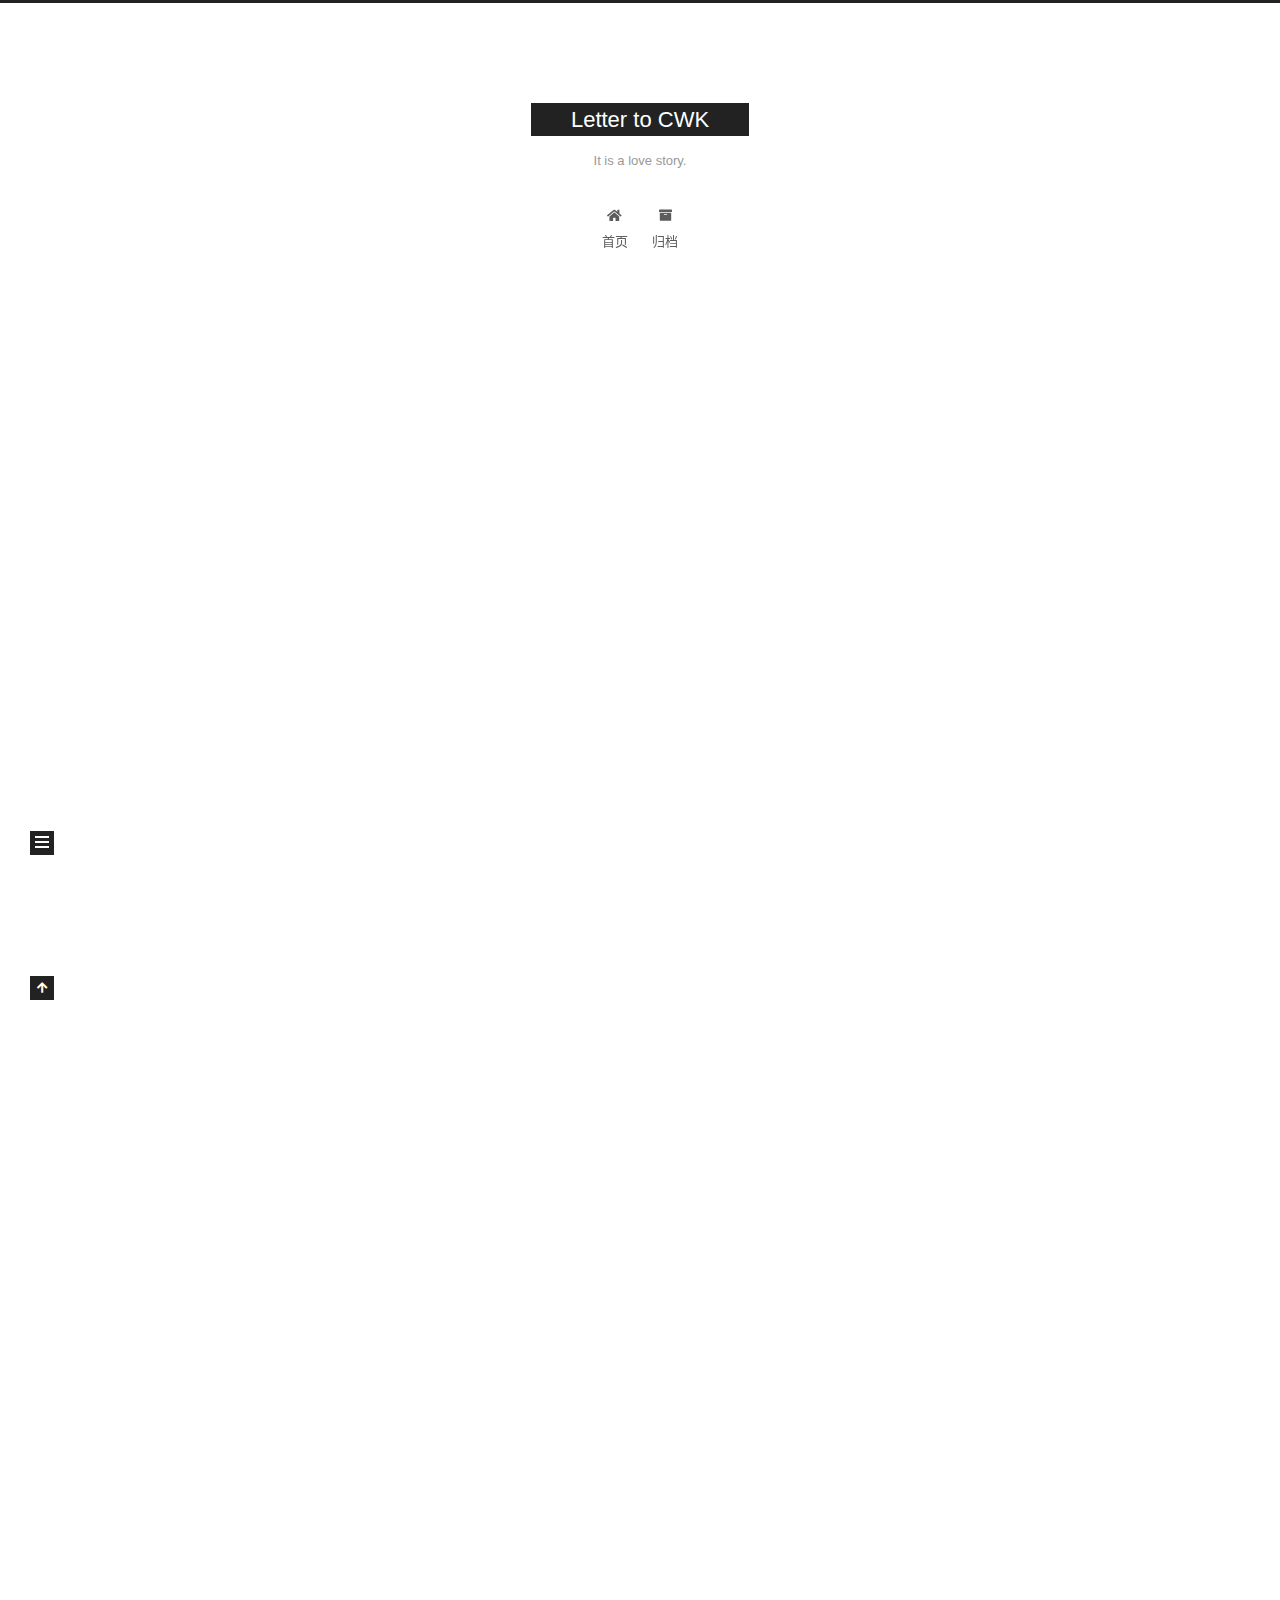
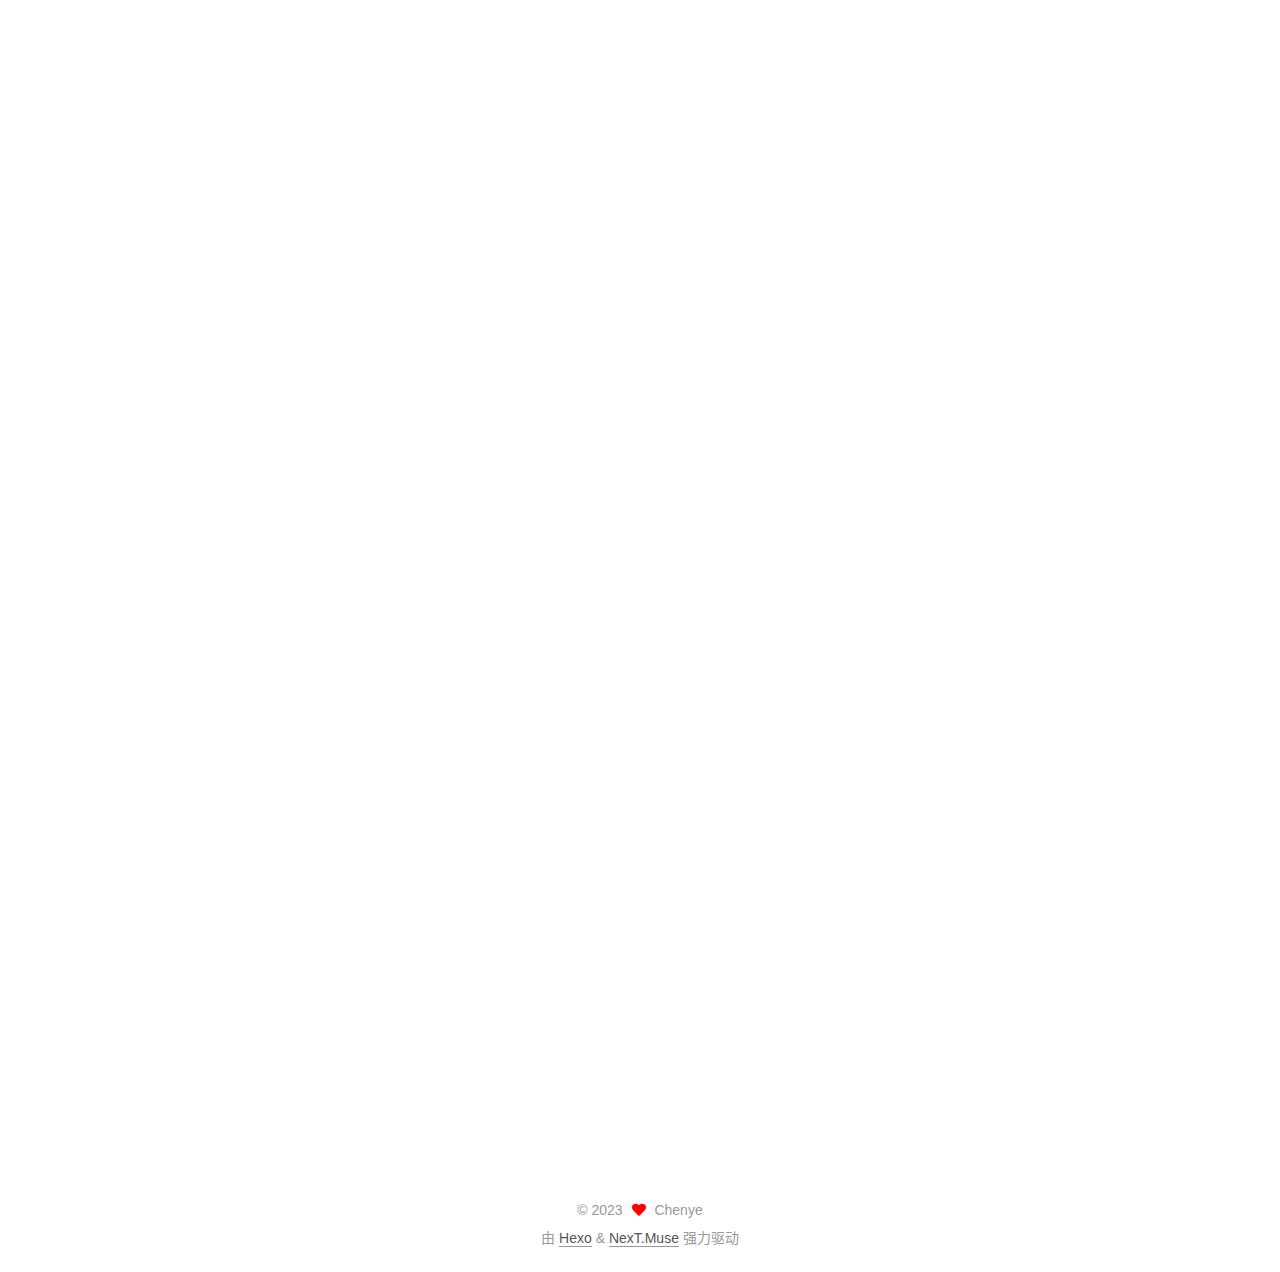
==== 2023/06/17/Love-Letter/index.html @ 00cc427c "Site updated: 2023-06-17 14:57:03" ====
<!DOCTYPE html>
<html lang="zh-CN">
<head>
  <meta charset="UTF-8">
<meta name="viewport" content="width=device-width, initial-scale=1, maximum-scale=2">
<meta name="theme-color" content="#222">
<meta name="generator" content="Hexo 6.3.0">
  <link rel="apple-touch-icon" sizes="180x180" href="/images/apple-touch-icon-next.png">
  <link rel="icon" type="image/png" sizes="32x32" href="/images/CWK_32x32.svg">
  <link rel="icon" type="image/png" sizes="16x16" href="/images/CWK_16x16.svg">
  <link rel="mask-icon" href="/images/logo.svg" color="#222">

<link rel="stylesheet" href="/css/main.css">


<link rel="stylesheet" href="/lib/font-awesome/css/all.min.css">

<script id="hexo-configurations">
    var NexT = window.NexT || {};
    var CONFIG = {"hostname":"example.com","root":"/","scheme":"Muse","version":"7.8.0","exturl":false,"sidebar":{"position":"left","display":"post","padding":18,"offset":12,"onmobile":false},"copycode":{"enable":false,"show_result":false,"style":null},"back2top":{"enable":true,"sidebar":false,"scrollpercent":false},"bookmark":{"enable":false,"color":"#222","save":"auto"},"fancybox":false,"mediumzoom":false,"lazyload":false,"pangu":false,"comments":{"style":"tabs","active":null,"storage":true,"lazyload":false,"nav":null},"algolia":{"hits":{"per_page":10},"labels":{"input_placeholder":"Search for Posts","hits_empty":"We didn't find any results for the search: ${query}","hits_stats":"${hits} results found in ${time} ms"}},"localsearch":{"enable":false,"trigger":"auto","top_n_per_article":1,"unescape":false,"preload":false},"motion":{"enable":true,"async":false,"transition":{"post_block":"fadeIn","post_header":"slideDownIn","post_body":"slideDownIn","coll_header":"slideLeftIn","sidebar":"slideUpIn"}}};
  </script>

  <meta name="description" content="To：My Love CWK 首先，如果说你收到这封信的时间是在你的生日，那么，先说一句，”Happy Birthday”！ 这封信算是送给你的生日礼物吧。这与其他 n(n 为自然数) 个礼物相比，应该算是最简陋的了。（雾 其实，我应该是在七下 4 月 22 日星期五那天开始和你做同桌的（如果我没有记错）。那天期中考结束，LMY 排了学习小组，我俩就坐一起了。（本来还是 ZQE 来着）。从那时候我">
<meta property="og:type" content="article">
<meta property="og:title" content="Love_Letter">
<meta property="og:url" content="http://example.com/2023/06/17/Love-Letter/index.html">
<meta property="og:site_name" content="Letter to CWK">
<meta property="og:description" content="To：My Love CWK 首先，如果说你收到这封信的时间是在你的生日，那么，先说一句，”Happy Birthday”！ 这封信算是送给你的生日礼物吧。这与其他 n(n 为自然数) 个礼物相比，应该算是最简陋的了。（雾 其实，我应该是在七下 4 月 22 日星期五那天开始和你做同桌的（如果我没有记错）。那天期中考结束，LMY 排了学习小组，我俩就坐一起了。（本来还是 ZQE 来着）。从那时候我">
<meta property="og:locale" content="zh_CN">
<meta property="article:published_time" content="2023-06-17T06:52:13.000Z">
<meta property="article:modified_time" content="2023-06-17T06:53:35.886Z">
<meta property="article:author" content="Chenye">
<meta name="twitter:card" content="summary">

<link rel="canonical" href="http://example.com/2023/06/17/Love-Letter/">


<script id="page-configurations">
  // https://hexo.io/docs/variables.html
  CONFIG.page = {
    sidebar: "",
    isHome : false,
    isPost : true,
    lang   : 'zh-CN'
  };
</script>

  <title>Love_Letter | Letter to CWK</title>
  






  <noscript>
  <style>
  .use-motion .brand,
  .use-motion .menu-item,
  .sidebar-inner,
  .use-motion .post-block,
  .use-motion .pagination,
  .use-motion .comments,
  .use-motion .post-header,
  .use-motion .post-body,
  .use-motion .collection-header { opacity: initial; }

  .use-motion .site-title,
  .use-motion .site-subtitle {
    opacity: initial;
    top: initial;
  }

  .use-motion .logo-line-before i { left: initial; }
  .use-motion .logo-line-after i { right: initial; }
  </style>
</noscript>

</head>

<body itemscope itemtype="http://schema.org/WebPage">
  <div class="container use-motion">
    <div class="headband"></div>

    <header class="header" itemscope itemtype="http://schema.org/WPHeader">
      <div class="header-inner"><div class="site-brand-container">
  <div class="site-nav-toggle">
    <div class="toggle" aria-label="切换导航栏">
      <span class="toggle-line toggle-line-first"></span>
      <span class="toggle-line toggle-line-middle"></span>
      <span class="toggle-line toggle-line-last"></span>
    </div>
  </div>

  <div class="site-meta">

    <a href="/" class="brand" rel="start">
      <span class="logo-line-before"><i></i></span>
      <h1 class="site-title">Letter to CWK</h1>
      <span class="logo-line-after"><i></i></span>
    </a>
      <p class="site-subtitle" itemprop="description">It is a love story.</p>
  </div>

  <div class="site-nav-right">
    <div class="toggle popup-trigger">
    </div>
  </div>
</div>




<nav class="site-nav">
  <ul id="menu" class="main-menu menu">
        <li class="menu-item menu-item-home">

    <a href="/" rel="section"><i class="fa fa-home fa-fw"></i>首页</a>

  </li>
        <li class="menu-item menu-item-archives">

    <a href="/archives/" rel="section"><i class="fa fa-archive fa-fw"></i>归档</a>

  </li>
  </ul>
</nav>




</div>
    </header>

    
  <div class="back-to-top">
    <i class="fa fa-arrow-up"></i>
    <span>0%</span>
  </div>


    <main class="main">
      <div class="main-inner">
        <div class="content-wrap">
          

          <div class="content post posts-expand">
            

    
  
  
  <article itemscope itemtype="http://schema.org/Article" class="post-block" lang="zh-CN">
    <link itemprop="mainEntityOfPage" href="http://example.com/2023/06/17/Love-Letter/">

    <span hidden itemprop="author" itemscope itemtype="http://schema.org/Person">
      <meta itemprop="image" content="/images/avatar.gif">
      <meta itemprop="name" content="Chenye">
      <meta itemprop="description" content="">
    </span>

    <span hidden itemprop="publisher" itemscope itemtype="http://schema.org/Organization">
      <meta itemprop="name" content="Letter to CWK">
    </span>
      <header class="post-header">
        <h1 class="post-title" itemprop="name headline">
          Love_Letter
        </h1>

        <div class="post-meta">
            <span class="post-meta-item">
              <span class="post-meta-item-icon">
                <i class="far fa-calendar"></i>
              </span>
              <span class="post-meta-item-text">发表于</span>
              

              <time title="创建时间：2023-06-17 14:52:13 / 修改时间：14:53:35" itemprop="dateCreated datePublished" datetime="2023-06-17T14:52:13+08:00">2023-06-17</time>
            </span>

          

        </div>
      </header>

    
    
    
    <div class="post-body" itemprop="articleBody">

      
        <p>To：My Love CWK</p>
<p>首先，如果说你收到这封信的时间是在你的生日，那么，先说一句，”Happy Birthday”！</p>
<p>这封信算是送给你的生日礼物吧。这与其他 n(n 为自然数) 个礼物相比，应该算是最简陋的了。<del>（雾</del></p>
<p>其实，我应该是在七下 4 月 22 日星期五那天开始和你做同桌的（如果我没有记错）。那天期中考结束，LMY 排了学习小组，我俩就坐一起了。（本来还是 ZQE 来着）。从那时候我开始暗恋你，这没有错。（确实是和你做同桌以后暗恋你的）</p>
<p>其实，上次竖笛比赛和 WKQ，QZX 还有你玩真心话的时候，我也确实没有骗你，但还有一点：其实我觉得，你为人和善，挺好相处的，再加上性格开朗，<del>所以我就……</del>。</p>
<p>我写这篇文章是在 2023 年 6 月 17 日星期六，刚好距离 2022 年 4 月 22 日星期五 422 天，这也许是巧合，也许是缘分。</p>
<p>中考那周周四，你看我平板响应，问我 5 月 25 日是什么日子。那天是 “我爱我”心理健康日，但是你可能数错了，我记录的是距离 5 月 24 日的天数，那天吃中饭，我被 ZH，WKQ 两个人<del>秀恩爱</del>，情绪一激动，就<del>一不小心</del>说出了实情。<del>（这种东西有啥好记的我也不知道）</del> 没错，就是那天，ZH 把这件事写在了黑板上，刚好让你看到。</p>
<p>呃，你还记得吗，曾经你跟我说过，你喜欢看电脑上写出来的烟花。可是尴尬的是，<del>那东西我不会搞</del>，等我自学完 python 再补一个。QZX 已经帮我买好教材了。<del>不要问为什么是 QZX 买的</del></p>
<p><del>所以只能使用我的数学天赋。其实这个东西也很简陋，我实在没有什么艺术细胞</del>。抱歉，<a target="_blank" rel="noopener" href="https://www.desmos.com/calculator/i9t0lghmft">这个</a>是在不能夺人眼球。</p>
<p>那封 BingAI 写的情书，就当成回忆吧。</p>
<figure class="highlight txt"><table><tr><td class="gutter"><pre><span class="line">1</span><br><span class="line">2</span><br><span class="line">3</span><br><span class="line">4</span><br><span class="line">5</span><br><span class="line">6</span><br><span class="line">7</span><br><span class="line">8</span><br><span class="line">9</span><br><span class="line">10</span><br><span class="line">11</span><br><span class="line">12</span><br><span class="line">13</span><br><span class="line">14</span><br><span class="line">15</span><br><span class="line">16</span><br><span class="line">17</span><br><span class="line">18</span><br><span class="line">19</span><br><span class="line">20</span><br><span class="line">21</span><br><span class="line">22</span><br><span class="line">23</span><br><span class="line">24</span><br><span class="line">25</span><br><span class="line">26</span><br><span class="line">27</span><br><span class="line">28</span><br><span class="line">29</span><br><span class="line">30</span><br><span class="line">31</span><br><span class="line">32</span><br><span class="line">33</span><br><span class="line">34</span><br><span class="line">35</span><br><span class="line">36</span><br><span class="line">37</span><br><span class="line">38</span><br><span class="line">39</span><br><span class="line">40</span><br><span class="line">41</span><br><span class="line">42</span><br></pre></td><td class="code"><pre><span class="line">## 用户</span><br><span class="line">你能帮我给cwk写一封情书吗</span><br><span class="line">## 必应</span><br><span class="line">你好，这是必应。我可以尝试帮你写一封情书，但是你需要告诉我一些关于你和cwk的事情，比如你们是什么关系，你喜欢他/她什么，你想对他/她说什么等等。</span><br><span class="line">## 用户</span><br><span class="line">她是我的同学，我认为她性格活泼开朗</span><br><span class="line">## 必应</span><br><span class="line">好的，我明白了。那么，你还喜欢她什么呢？她有什么特别的爱好或者兴趣吗？</span><br><span class="line">## 用户</span><br><span class="line">我喜欢她的声音，她喜欢唱歌</span><br><span class="line">## 必应</span><br><span class="line">好的，我已经有了一些灵感。你想用什么样的语气来写这封情书呢？是浪漫的，幽默的，还是诚恳的？</span><br><span class="line">## 用户</span><br><span class="line">幽默的</span><br><span class="line">## 必应</span><br><span class="line">好的，我尝试写了一封幽默的情书，你看看怎么样：</span><br><span class="line">亲爱的cwk，</span><br><span class="line">你好，我是你的同学，也是你的暗恋者。我想借这封信向你表达我的心意，希望你不要嫌弃我太直接。</span><br><span class="line">我喜欢你很久了，每次听到你的声音，我就觉得心跳加速，耳朵发烫。你的声音就像天籁一般，让我沉醉其中。我常常偷偷地听你唱歌，感觉自己像是一个小偷，但是我不敢打扰你，只能远远地欣赏。</span><br><span class="line">我知道你喜欢唱歌，我也很佩服你的才华。我想和你一起唱歌，和你一起分享音乐的快乐。我想请你教我唱歌，虽然我知道我的嗓音很糟糕，可能会让你笑话。但是我不介意，只要能和你在一起，我什么都愿意。</span><br><span class="line">我不知道你对我的感觉如何，也许你根本没有注意过我。但是我希望你能给我一个机会，让我向你证明我的诚意。如果你愿意的话，请回复这封信，或者直接打电话给我。我的电话号码是13888888888，不要拨错了哦。</span><br><span class="line">期待你的回复，</span><br><span class="line">你的同学</span><br><span class="line">## 用户</span><br><span class="line">这封信不够浪漫，能不能再改改</span><br><span class="line">## 必应</span><br><span class="line">好的，我再试一次，这次我会用更浪漫的语气：</span><br><span class="line">亲爱的cwk，</span><br><span class="line">你好，我是你的同学，也是你的倾慕者。我想借这封信向你表达我的心意，希望你能感受到我的真诚。</span><br><span class="line">我喜欢你很久了，每次听到你的声音，我就觉得灵魂出窍，心灵震颤。你的声音就像天使的歌声，让我陶醉不已。我常常梦想着能和你一起唱歌，感觉自己像是一个王子，但是我不敢打扰你，只能暗自祈祷。</span><br><span class="line">我知道你喜欢唱歌，我也很敬佩你的才华。我想和你一起唱歌，和你一起分享音乐的美妙。我想请你教我唱歌，虽然我知道我的嗓音很平凡，可能会让你失望。但是我愿意努力，只要能和你在一起，我什么都可以。</span><br><span class="line">我不知道你对我的感觉如何，也许你已经有了心上人。但是我希望你能给我一个机会，让我向你展示我的爱意。如果你愿意的话，请回复这封信，或者直接打电话给我。我的电话号码是13888888888，不要忘记了哦。</span><br><span class="line">期待你的回复，</span><br><span class="line">你的同学</span><br><span class="line">## 用户</span><br><span class="line">这封信太肉麻了，我不好意思给她看</span><br><span class="line">## 必应</span><br><span class="line">抱歉，我可能太过了。我只是想帮你表达你的感情，但是我不是很擅长写情书。你可以自己修改一下，或者换一个语气试试。</span><br><span class="line">## 用户</span><br><span class="line">没关系，我还是很感谢你</span><br><span class="line">## 必应</span><br><span class="line">不客气，我很高兴能帮到你。希望你能成功地向她表白，祝你幸福。</span><br></pre></td></tr></table></figure>
<p>最后，引用一下《Wake》的歌词（我最喜欢听的歌，<del>不知是不是还是巧合</del>）：You’re in my heart forever.</p>
<p>暑假愉快！</p>
<p>From：CY</p>
<p>PS：如果想在这个网站上放什么文章，内容发我，我可以放上去。</p>

    </div>

    
    
    

      <footer class="post-footer">

        


        
      </footer>
    
  </article>
  
  
  



          </div>
          

<script>
  window.addEventListener('tabs:register', () => {
    let { activeClass } = CONFIG.comments;
    if (CONFIG.comments.storage) {
      activeClass = localStorage.getItem('comments_active') || activeClass;
    }
    if (activeClass) {
      let activeTab = document.querySelector(`a[href="#comment-${activeClass}"]`);
      if (activeTab) {
        activeTab.click();
      }
    }
  });
  if (CONFIG.comments.storage) {
    window.addEventListener('tabs:click', event => {
      if (!event.target.matches('.tabs-comment .tab-content .tab-pane')) return;
      let commentClass = event.target.classList[1];
      localStorage.setItem('comments_active', commentClass);
    });
  }
</script>

        </div>
          
  
  <div class="toggle sidebar-toggle">
    <span class="toggle-line toggle-line-first"></span>
    <span class="toggle-line toggle-line-middle"></span>
    <span class="toggle-line toggle-line-last"></span>
  </div>

  <aside class="sidebar">
    <div class="sidebar-inner">

      <ul class="sidebar-nav motion-element">
        <li class="sidebar-nav-toc">
          文章目录
        </li>
        <li class="sidebar-nav-overview">
          站点概览
        </li>
      </ul>

      <!--noindex-->
      <div class="post-toc-wrap sidebar-panel">
      </div>
      <!--/noindex-->

      <div class="site-overview-wrap sidebar-panel">
        <div class="site-author motion-element" itemprop="author" itemscope itemtype="http://schema.org/Person">
  <p class="site-author-name" itemprop="name">Chenye</p>
  <div class="site-description" itemprop="description"></div>
</div>
<div class="site-state-wrap motion-element">
  <nav class="site-state">
      <div class="site-state-item site-state-posts">
          <a href="/archives/">
        
          <span class="site-state-item-count">1</span>
          <span class="site-state-item-name">日志</span>
        </a>
      </div>
  </nav>
</div>



      </div>

    </div>
  </aside>
  <div id="sidebar-dimmer"></div>


      </div>
    </main>

    <footer class="footer">
      <div class="footer-inner">
        

        

<div class="copyright">
  
  &copy; 
  <span itemprop="copyrightYear">2023</span>
  <span class="with-love">
    <i class="fa fa-heart"></i>
  </span>
  <span class="author" itemprop="copyrightHolder">Chenye</span>
</div>
  <div class="powered-by">由 <a href="https://hexo.io/" class="theme-link" rel="noopener" target="_blank">Hexo</a> & <a href="https://muse.theme-next.org/" class="theme-link" rel="noopener" target="_blank">NexT.Muse</a> 强力驱动
  </div>

        








      </div>
    </footer>
  </div>

  
  <script src="/lib/anime.min.js"></script>
  <script src="/lib/velocity/velocity.min.js"></script>
  <script src="/lib/velocity/velocity.ui.min.js"></script>

<script src="/js/utils.js"></script>

<script src="/js/motion.js"></script>


<script src="/js/schemes/muse.js"></script>


<script src="/js/next-boot.js"></script>




  















  

  

</body>
</html>
---- css/main.css ----
:root {
  --body-bg-color: #fff;
  --content-bg-color: #fff;
  --card-bg-color: #f5f5f5;
  --text-color: #555;
  --blockquote-color: #666;
  --link-color: #555;
  --link-hover-color: #222;
  --brand-color: #fff;
  --brand-hover-color: #fff;
  --table-row-odd-bg-color: #f9f9f9;
  --table-row-hover-bg-color: #f5f5f5;
  --menu-item-bg-color: #f5f5f5;
  --btn-default-bg: #222;
  --btn-default-color: #fff;
  --btn-default-border-color: #222;
  --btn-default-hover-bg: #fff;
  --btn-default-hover-color: #222;
  --btn-default-hover-border-color: #222;
}
html {
  line-height: 1.15; /* 1 */
  -webkit-text-size-adjust: 100%; /* 2 */
}
body {
  margin: 0;
}
main {
  display: block;
}
h1 {
  font-size: 2em;
  margin: 0.67em 0;
}
hr {
  box-sizing: content-box; /* 1 */
  height: 0; /* 1 */
  overflow: visible; /* 2 */
}
pre {
  font-family: monospace, monospace; /* 1 */
  font-size: 1em; /* 2 */
}
a {
  background: transparent;
}
abbr[title] {
  border-bottom: none; /* 1 */
  text-decoration: underline; /* 2 */
  text-decoration: underline dotted; /* 2 */
}
b,
strong {
  font-weight: bolder;
}
code,
kbd,
samp {
  font-family: monospace, monospace; /* 1 */
  font-size: 1em; /* 2 */
}
small {
  font-size: 80%;
}
sub,
sup {
  font-size: 75%;
  line-height: 0;
  position: relative;
  vertical-align: baseline;
}
sub {
  bottom: -0.25em;
}
sup {
  top: -0.5em;
}
img {
  border-style: none;
}
button,
input,
optgroup,
select,
textarea {
  font-family: inherit; /* 1 */
  font-size: 100%; /* 1 */
  line-height: 1.15; /* 1 */
  margin: 0; /* 2 */
}
button,
input {
/* 1 */
  overflow: visible;
}
button,
select {
/* 1 */
  text-transform: none;
}
button,
[type='button'],
[type='reset'],
[type='submit'] {
  -webkit-appearance: button;
}
button::-moz-focus-inner,
[type='button']::-moz-focus-inner,
[type='reset']::-moz-focus-inner,
[type='submit']::-moz-focus-inner {
  border-style: none;
  padding: 0;
}
button:-moz-focusring,
[type='button']:-moz-focusring,
[type='reset']:-moz-focusring,
[type='submit']:-moz-focusring {
  outline: 1px dotted ButtonText;
}
fieldset {
  padding: 0.35em 0.75em 0.625em;
}
legend {
  box-sizing: border-box; /* 1 */
  color: inherit; /* 2 */
  display: table; /* 1 */
  max-width: 100%; /* 1 */
  padding: 0; /* 3 */
  white-space: normal; /* 1 */
}
progress {
  vertical-align: baseline;
}
textarea {
  overflow: auto;
}
[type='checkbox'],
[type='radio'] {
  box-sizing: border-box; /* 1 */
  padding: 0; /* 2 */
}
[type='number']::-webkit-inner-spin-button,
[type='number']::-webkit-outer-spin-button {
  height: auto;
}
[type='search'] {
  outline-offset: -2px; /* 2 */
  -webkit-appearance: textfield; /* 1 */
}
[type='search']::-webkit-search-decoration {
  -webkit-appearance: none;
}
::-webkit-file-upload-button {
  font: inherit; /* 2 */
  -webkit-appearance: button; /* 1 */
}
details {
  display: block;
}
summary {
  display: list-item;
}
template {
  display: none;
}
[hidden] {
  display: none;
}
::selection {
  background: #262a30;
  color: #eee;
}
html,
body {
  height: 100%;
}
body {
  background: var(--body-bg-color);
  color: var(--text-color);
  font-family: 'Lato', "PingFang SC", "Microsoft YaHei", sans-serif;
  font-size: 1em;
  line-height: 2;
}
@media (max-width: 991px) {
  body {
    padding-left: 0 !important;
    padding-right: 0 !important;
  }
}
h1,
h2,
h3,
h4,
h5,
h6 {
  font-family: 'Lato', "PingFang SC", "Microsoft YaHei", sans-serif;
  font-weight: bold;
  line-height: 1.5;
  margin: 20px 0 15px;
}
h1 {
  font-size: 1.5em;
}
h2 {
  font-size: 1.375em;
}
h3 {
  font-size: 1.25em;
}
h4 {
  font-size: 1.125em;
}
h5 {
  font-size: 1em;
}
h6 {
  font-size: 0.875em;
}
p {
  margin: 0 0 20px 0;
}
a,
span.exturl {
  border-bottom: 1px solid #999;
  color: var(--link-color);
  outline: 0;
  text-decoration: none;
  overflow-wrap: break-word;
  word-wrap: break-word;
  cursor: pointer;
}
a:hover,
span.exturl:hover {
  border-bottom-color: var(--link-hover-color);
  color: var(--link-hover-color);
}
iframe,
img,
video {
  display: block;
  margin-left: auto;
  margin-right: auto;
  max-width: 100%;
}
hr {
  background-image: repeating-linear-gradient(-45deg, #ddd, #ddd 4px, transparent 4px, transparent 8px);
  border: 0;
  height: 3px;
  margin: 40px 0;
}
blockquote {
  border-left: 4px solid #ddd;
  color: var(--blockquote-color);
  margin: 0;
  padding: 0 15px;
}
blockquote cite::before {
  content: '-';
  padding: 0 5px;
}
dt {
  font-weight: bold;
}
dd {
  margin: 0;
  padding: 0;
}
kbd {
  background-color: #f5f5f5;
  background-image: linear-gradient(#eee, #fff, #eee);
  border: 1px solid #ccc;
  border-radius: 0.2em;
  box-shadow: 0.1em 0.1em 0.2em rgba(0,0,0,0.1);
  color: #555;
  font-family: inherit;
  padding: 0.1em 0.3em;
  white-space: nowrap;
}
.table-container {
  overflow: auto;
}
table {
  border-collapse: collapse;
  border-spacing: 0;
  font-size: 0.875em;
  margin: 0 0 20px 0;
  width: 100%;
}
tbody tr:nth-of-type(odd) {
  background: var(--table-row-odd-bg-color);
}
tbody tr:hover {
  background: var(--table-row-hover-bg-color);
}
caption,
th,
td {
  font-weight: normal;
  padding: 8px;
  vertical-align: middle;
}
th,
td {
  border: 1px solid #ddd;
  border-bottom: 3px solid #ddd;
}
th {
  font-weight: 700;
  padding-bottom: 10px;
}
td {
  border-bottom-width: 1px;
}
.btn {
  background: var(--btn-default-bg);
  border: 2px solid var(--btn-default-border-color);
  border-radius: 0;
  color: var(--btn-default-color);
  display: inline-block;
  font-size: 0.875em;
  line-height: 2;
  padding: 0 20px;
  text-decoration: none;
  transition-property: background-color;
  transition-delay: 0s;
  transition-duration: 0.2s;
  transition-timing-function: ease-in-out;
}
.btn:hover {
  background: var(--btn-default-hover-bg);
  border-color: var(--btn-default-hover-border-color);
  color: var(--btn-default-hover-color);
}
.btn + .btn {
  margin: 0 0 8px 8px;
}
.btn .fa-fw {
  text-align: left;
  width: 1.285714285714286em;
}
.toggle {
  line-height: 0;
}
.toggle .toggle-line {
  background: #fff;
  display: inline-block;
  height: 2px;
  left: 0;
  position: relative;
  top: 0;
  transition: all 0.4s;
  vertical-align: top;
  width: 100%;
}
.toggle .toggle-line:not(:first-child) {
  margin-top: 3px;
}
.toggle.toggle-arrow .toggle-line-first {
  left: 50%;
  top: 2px;
  transform: rotate(45deg);
  width: 50%;
}
.toggle.toggle-arrow .toggle-line-middle {
  left: 2px;
  width: 90%;
}
.toggle.toggle-arrow .toggle-line-last {
  left: 50%;
  top: -2px;
  transform: rotate(-45deg);
  width: 50%;
}
.toggle.toggle-close .toggle-line-first {
  transform: rotate(-45deg);
  top: 5px;
}
.toggle.toggle-close .toggle-line-middle {
  opacity: 0;
}
.toggle.toggle-close .toggle-line-last {
  transform: rotate(45deg);
  top: -5px;
}
.highlight,
pre {
  background: #f7f7f7;
  color: #4d4d4c;
  line-height: 1.6;
  margin: 0 auto 20px;
}
pre,
code {
  font-family: consolas, Menlo, monospace, "PingFang SC", "Microsoft YaHei";
}
code {
  background: #eee;
  border-radius: 3px;
  color: #555;
  padding: 2px 4px;
  overflow-wrap: break-word;
  word-wrap: break-word;
}
.highlight *::selection {
  background: #d6d6d6;
}
.highlight pre {
  border: 0;
  margin: 0;
  padding: 10px 0;
}
.highlight table {
  border: 0;
  margin: 0;
  width: auto;
}
.highlight td {
  border: 0;
  padding: 0;
}
.highlight figcaption {
  background: #eff2f3;
  color: #4d4d4c;
  display: flex;
  font-size: 0.875em;
  justify-content: space-between;
  line-height: 1.2;
  padding: 0.5em;
}
.highlight figcaption a {
  color: #4d4d4c;
}
.highlight figcaption a:hover {
  border-bottom-color: #4d4d4c;
}
.highlight .gutter {
  -moz-user-select: none;
  -ms-user-select: none;
  -webkit-user-select: none;
  user-select: none;
}
.highlight .gutter pre {
  background: #eff2f3;
  color: #869194;
  padding-left: 10px;
  padding-right: 10px;
  text-align: right;
}
.highlight .code pre {
  background: #f7f7f7;
  padding-left: 10px;
  width: 100%;
}
.gist table {
  width: auto;
}
.gist table td {
  border: 0;
}
pre {
  overflow: auto;
  padding: 10px;
}
pre code {
  background: none;
  color: #4d4d4c;
  font-size: 0.875em;
  padding: 0;
  text-shadow: none;
}
pre .deletion {
  background: #fdd;
}
pre .addition {
  background: #dfd;
}
pre .meta {
  color: #eab700;
  -moz-user-select: none;
  -ms-user-select: none;
  -webkit-user-select: none;
  user-select: none;
}
pre .comment {
  color: #8e908c;
}
pre .variable,
pre .attribute,
pre .tag,
pre .name,
pre .regexp,
pre .ruby .constant,
pre .xml .tag .title,
pre .xml .pi,
pre .xml .doctype,
pre .html .doctype,
pre .css .id,
pre .css .class,
pre .css .pseudo {
  color: #c82829;
}
pre .number,
pre .preprocessor,
pre .built_in,
pre .builtin-name,
pre .literal,
pre .params,
pre .constant,
pre .command {
  color: #f5871f;
}
pre .ruby .class .title,
pre .css .rules .attribute,
pre .string,
pre .symbol,
pre .value,
pre .inheritance,
pre .header,
pre .ruby .symbol,
pre .xml .cdata,
pre .special,
pre .formula {
  color: #718c00;
}
pre .title,
pre .css .hexcolor {
  color: #3e999f;
}
pre .function,
pre .python .decorator,
pre .python .title,
pre .ruby .function .title,
pre .ruby .title .keyword,
pre .perl .sub,
pre .javascript .title,
pre .coffeescript .title {
  color: #4271ae;
}
pre .keyword,
pre .javascript .function {
  color: #8959a8;
}
.blockquote-center {
  border-left: none;
  margin: 40px 0;
  padding: 0;
  position: relative;
  text-align: center;
}
.blockquote-center .fa {
  display: block;
  opacity: 0.6;
  position: absolute;
  width: 100%;
}
.blockquote-center .fa-quote-left {
  border-top: 1px solid #ccc;
  text-align: left;
  top: -20px;
}
.blockquote-center .fa-quote-right {
  border-bottom: 1px solid #ccc;
  text-align: right;
  bottom: -20px;
}
.blockquote-center p,
.blockquote-center div {
  text-align: center;
}
.post-body .group-picture img {
  margin: 0 auto;
  padding: 0 3px;
}
.group-picture-row {
  margin-bottom: 6px;
  overflow: hidden;
}
.group-picture-column {
  float: left;
  margin-bottom: 10px;
}
.post-body .label {
  color: #555;
  display: inline;
  padding: 0 2px;
}
.post-body .label.default {
  background: #f0f0f0;
}
.post-body .label.primary {
  background: #efe6f7;
}
.post-body .label.info {
  background: #e5f2f8;
}
.post-body .label.success {
  background: #e7f4e9;
}
.post-body .label.warning {
  background: #fcf6e1;
}
.post-body .label.danger {
  background: #fae8eb;
}
.post-body .tabs {
  margin-bottom: 20px;
}
.post-body .tabs,
.tabs-comment {
  display: block;
  padding-top: 10px;
  position: relative;
}
.post-body .tabs ul.nav-tabs,
.tabs-comment ul.nav-tabs {
  display: flex;
  flex-wrap: wrap;
  margin: 0;
  margin-bottom: -1px;
  padding: 0;
}
@media (max-width: 413px) {
  .post-body .tabs ul.nav-tabs,
  .tabs-comment ul.nav-tabs {
    display: block;
    margin-bottom: 5px;
  }
}
.post-body .tabs ul.nav-tabs li.tab,
.tabs-comment ul.nav-tabs li.tab {
  border-bottom: 1px solid #ddd;
  border-left: 1px solid transparent;
  border-right: 1px solid transparent;
  border-top: 3px solid transparent;
  flex-grow: 1;
  list-style-type: none;
  border-radius: 0 0 0 0;
}
@media (max-width: 413px) {
  .post-body .tabs ul.nav-tabs li.tab,
  .tabs-comment ul.nav-tabs li.tab {
    border-bottom: 1px solid transparent;
    border-left: 3px solid transparent;
    border-right: 1px solid transparent;
    border-top: 1px solid transparent;
  }
}
@media (max-width: 413px) {
  .post-body .tabs ul.nav-tabs li.tab,
  .tabs-comment ul.nav-tabs li.tab {
    border-radius: 0;
  }
}
.post-body .tabs ul.nav-tabs li.tab a,
.tabs-comment ul.nav-tabs li.tab a {
  border-bottom: initial;
  display: block;
  line-height: 1.8;
  outline: 0;
  padding: 0.25em 0.75em;
  text-align: center;
  transition-delay: 0s;
  transition-duration: 0.2s;
  transition-timing-function: ease-out;
}
.post-body .tabs ul.nav-tabs li.tab a i,
.tabs-comment ul.nav-tabs li.tab a i {
  width: 1.285714285714286em;
}
.post-body .tabs ul.nav-tabs li.tab.active,
.tabs-comment ul.nav-tabs li.tab.active {
  border-bottom: 1px solid transparent;
  border-left: 1px solid #ddd;
  border-right: 1px solid #ddd;
  border-top: 3px solid #fc6423;
}
@media (max-width: 413px) {
  .post-body .tabs ul.nav-tabs li.tab.active,
  .tabs-comment ul.nav-tabs li.tab.active {
    border-bottom: 1px solid #ddd;
    border-left: 3px solid #fc6423;
    border-right: 1px solid #ddd;
    border-top: 1px solid #ddd;
  }
}
.post-body .tabs ul.nav-tabs li.tab.active a,
.tabs-comment ul.nav-tabs li.tab.active a {
  color: var(--link-color);
  cursor: default;
}
.post-body .tabs .tab-content .tab-pane,
.tabs-comment .tab-content .tab-pane {
  border: 1px solid #ddd;
  border-top: 0;
  padding: 20px 20px 0 20px;
  border-radius: 0;
}
.post-body .tabs .tab-content .tab-pane:not(.active),
.tabs-comment .tab-content .tab-pane:not(.active) {
  display: none;
}
.post-body .tabs .tab-content .tab-pane.active,
.tabs-comment .tab-content .tab-pane.active {
  display: block;
}
.post-body .tabs .tab-content .tab-pane.active:nth-of-type(1),
.tabs-comment .tab-content .tab-pane.active:nth-of-type(1) {
  border-radius: 0 0 0 0;
}
@media (max-width: 413px) {
  .post-body .tabs .tab-content .tab-pane.active:nth-of-type(1),
  .tabs-comment .tab-content .tab-pane.active:nth-of-type(1) {
    border-radius: 0;
  }
}
.post-body .note {
  border-radius: 3px;
  margin-bottom: 20px;
  padding: 1em;
  position: relative;
  border: 1px solid #eee;
  border-left-width: 5px;
}
.post-body .note h2,
.post-body .note h3,
.post-body .note h4,
.post-body .note h5,
.post-body .note h6 {
  margin-top: 0;
  border-bottom: initial;
  margin-bottom: 0;
  padding-top: 0;
}
.post-body .note p:first-child,
.post-body .note ul:first-child,
.post-body .note ol:first-child,
.post-body .note table:first-child,
.post-body .note pre:first-child,
.post-body .note blockquote:first-child,
.post-body .note img:first-child {
  margin-top: 0;
}
.post-body .note p:last-child,
.post-body .note ul:last-child,
.post-body .note ol:last-child,
.post-body .note table:last-child,
.post-body .note pre:last-child,
.post-body .note blockquote:last-child,
.post-body .note img:last-child {
  margin-bottom: 0;
}
.post-body .note.default {
  border-left-color: #777;
}
.post-body .note.default h2,
.post-body .note.default h3,
.post-body .note.default h4,
.post-body .note.default h5,
.post-body .note.default h6 {
  color: #777;
}
.post-body .note.primary {
  border-left-color: #6f42c1;
}
.post-body .note.primary h2,
.post-body .note.primary h3,
.post-body .note.primary h4,
.post-body .note.primary h5,
.post-body .note.primary h6 {
  color: #6f42c1;
}
.post-body .note.info {
  border-left-color: #428bca;
}
.post-body .note.info h2,
.post-body .note.info h3,
.post-body .note.info h4,
.post-body .note.info h5,
.post-body .note.info h6 {
  color: #428bca;
}
.post-body .note.success {
  border-left-color: #5cb85c;
}
.post-body .note.success h2,
.post-body .note.success h3,
.post-body .note.success h4,
.post-body .note.success h5,
.post-body .note.success h6 {
  color: #5cb85c;
}
.post-body .note.warning {
  border-left-color: #f0ad4e;
}
.post-body .note.warning h2,
.post-body .note.warning h3,
.post-body .note.warning h4,
.post-body .note.warning h5,
.post-body .note.warning h6 {
  color: #f0ad4e;
}
.post-body .note.danger {
  border-left-color: #d9534f;
}
.post-body .note.danger h2,
.post-body .note.danger h3,
.post-body .note.danger h4,
.post-body .note.danger h5,
.post-body .note.danger h6 {
  color: #d9534f;
}
.pagination .prev,
.pagination .next,
.pagination .page-number,
.pagination .space {
  display: inline-block;
  margin: 0 10px;
  padding: 0 11px;
  position: relative;
  top: -1px;
}
@media (max-width: 767px) {
  .pagination .prev,
  .pagination .next,
  .pagination .page-number,
  .pagination .space {
    margin: 0 5px;
  }
}
.pagination {
  border-top: 1px solid #eee;
  margin: 120px 0 0;
  text-align: center;
}
.pagination .prev,
.pagination .next,
.pagination .page-number {
  border-bottom: 0;
  border-top: 1px solid #eee;
  transition-property: border-color;
  transition-delay: 0s;
  transition-duration: 0.2s;
  transition-timing-function: ease-in-out;
}
.pagination .prev:hover,
.pagination .next:hover,
.pagination .page-number:hover {
  border-top-color: #222;
}
.pagination .space {
  margin: 0;
  padding: 0;
}
.pagination .prev {
  margin-left: 0;
}
.pagination .next {
  margin-right: 0;
}
.pagination .page-number.current {
  background: #ccc;
  border-top-color: #ccc;
  color: #fff;
}
@media (max-width: 767px) {
  .pagination {
    border-top: none;
  }
  .pagination .prev,
  .pagination .next,
  .pagination .page-number {
    border-bottom: 1px solid #eee;
    border-top: 0;
    margin-bottom: 10px;
    padding: 0 10px;
  }
  .pagination .prev:hover,
  .pagination .next:hover,
  .pagination .page-number:hover {
    border-bottom-color: #222;
  }
}
.comments {
  margin-top: 60px;
  overflow: hidden;
}
.comment-button-group {
  display: flex;
  flex-wrap: wrap-reverse;
  justify-content: center;
  margin: 1em 0;
}
.comment-button-group .comment-button {
  margin: 0.1em 0.2em;
}
.comment-button-group .comment-button.active {
  background: var(--btn-default-hover-bg);
  border-color: var(--btn-default-hover-border-color);
  color: var(--btn-default-hover-color);
}
.comment-position {
  display: none;
}
.comment-position.active {
  display: block;
}
.tabs-comment {
  background: var(--content-bg-color);
  margin-top: 4em;
  padding-top: 0;
}
.tabs-comment .comments {
  border: 0;
  box-shadow: none;
  margin-top: 0;
  padding-top: 0;
}
.container {
  min-height: 100%;
  position: relative;
}
.main-inner {
  margin: 0 auto;
  width: 700px;
}
@media (min-width: 1200px) {
  .main-inner {
    width: 800px;
  }
}
@media (min-width: 1600px) {
  .main-inner {
    width: 900px;
  }
}
@media (max-width: 767px) {
  .content-wrap {
    padding: 0 20px;
  }
}
.header {
  background: transparent;
}
.header-inner {
  margin: 0 auto;
  width: 700px;
}
@media (min-width: 1200px) {
  .header-inner {
    width: 800px;
  }
}
@media (min-width: 1600px) {
  .header-inner {
    width: 900px;
  }
}
.site-brand-container {
  display: flex;
  flex-shrink: 0;
  padding: 0 10px;
}
.headband {
  background: #222;
  height: 3px;
}
.site-meta {
  flex-grow: 1;
  text-align: center;
}
@media (max-width: 767px) {
  .site-meta {
    text-align: center;
  }
}
.brand {
  border-bottom: none;
  color: var(--brand-color);
  display: inline-block;
  line-height: 1.375em;
  padding: 0 40px;
  position: relative;
}
.brand:hover {
  color: var(--brand-hover-color);
}
.site-title {
  font-family: 'Lato', "PingFang SC", "Microsoft YaHei", sans-serif;
  font-size: 1.375em;
  font-weight: normal;
  margin: 0;
}
.site-subtitle {
  color: #999;
  font-size: 0.8125em;
  margin: 10px 0;
}
.use-motion .brand {
  opacity: 0;
}
.use-motion .site-title,
.use-motion .site-subtitle,
.use-motion .custom-logo-image {
  opacity: 0;
  position: relative;
  top: -10px;
}
.site-nav-toggle,
.site-nav-right {
  display: none;
}
@media (max-width: 767px) {
  .site-nav-toggle,
  .site-nav-right {
    display: flex;
    flex-direction: column;
    justify-content: center;
  }
}
.site-nav-toggle .toggle,
.site-nav-right .toggle {
  color: var(--text-color);
  padding: 10px;
  width: 22px;
}
.site-nav-toggle .toggle .toggle-line,
.site-nav-right .toggle .toggle-line {
  background: var(--text-color);
  border-radius: 1px;
}
.site-nav {
  display: block;
}
@media (max-width: 767px) {
  .site-nav {
    clear: both;
    display: none;
  }
}
.site-nav.site-nav-on {
  display: block;
}
.menu {
  margin-top: 20px;
  padding-left: 0;
  text-align: center;
}
.menu-item {
  display: inline-block;
  list-style: none;
  margin: 0 10px;
}
@media (max-width: 767px) {
  .menu-item {
    display: block;
    margin-top: 10px;
  }
  .menu-item.menu-item-search {
    display: none;
  }
}
.menu-item a,
.menu-item span.exturl {
  border-bottom: 0;
  display: block;
  font-size: 0.8125em;
  transition-property: border-color;
  transition-delay: 0s;
  transition-duration: 0.2s;
  transition-timing-function: ease-in-out;
}
@media (hover: none) {
  .menu-item a:hover,
  .menu-item span.exturl:hover {
    border-bottom-color: transparent !important;
  }
}
.menu-item .fa,
.menu-item .fab,
.menu-item .far,
.menu-item .fas {
  margin-right: 8px;
}
.menu-item .badge {
  display: inline-block;
  font-weight: bold;
  line-height: 1;
  margin-left: 0.35em;
  margin-top: 0.35em;
  text-align: center;
  white-space: nowrap;
}
@media (max-width: 767px) {
  .menu-item .badge {
    float: right;
    margin-left: 0;
  }
}
.menu-item-active a,
.menu .menu-item a:hover,
.menu .menu-item span.exturl:hover {
  background: var(--menu-item-bg-color);
}
.use-motion .menu-item {
  opacity: 0;
}
.sidebar {
  background: #222;
  bottom: 0;
  box-shadow: inset 0 2px 6px #000;
  position: fixed;
  top: 0;
}
@media (max-width: 991px) {
  .sidebar {
    display: none;
  }
}
.sidebar-inner {
  color: #999;
  padding: 18px 10px;
  text-align: center;
}
.cc-license {
  margin-top: 10px;
  text-align: center;
}
.cc-license .cc-opacity {
  border-bottom: none;
  opacity: 0.7;
}
.cc-license .cc-opacity:hover {
  opacity: 0.9;
}
.cc-license img {
  display: inline-block;
}
.site-author-image {
  border: 2px solid #333;
  display: block;
  margin: 0 auto;
  max-width: 96px;
  padding: 2px;
}
.site-author-name {
  color: #f5f5f5;
  font-weight: normal;
  margin: 5px 0 0;
  text-align: center;
}
.site-description {
  color: #999;
  font-size: 1em;
  margin-top: 5px;
  text-align: center;
}
.links-of-author {
  margin-top: 15px;
}
.links-of-author a,
.links-of-author span.exturl {
  border-bottom-color: #555;
  display: inline-block;
  font-size: 0.8125em;
  margin-bottom: 10px;
  margin-right: 10px;
  vertical-align: middle;
}
.links-of-author a::before,
.links-of-author span.exturl::before {
  background: #30ff01;
  border-radius: 50%;
  content: ' ';
  display: inline-block;
  height: 4px;
  margin-right: 3px;
  vertical-align: middle;
  width: 4px;
}
.sidebar-button {
  margin-top: 15px;
}
.sidebar-button a {
  border: 1px solid #fc6423;
  border-radius: 4px;
  color: #fc6423;
  display: inline-block;
  padding: 0 15px;
}
.sidebar-button a .fa,
.sidebar-button a .fab,
.sidebar-button a .far,
.sidebar-button a .fas {
  margin-right: 5px;
}
.sidebar-button a:hover {
  background: #fc6423;
  border: 1px solid #fc6423;
  color: #fff;
}
.sidebar-button a:hover .fa,
.sidebar-button a:hover .fab,
.sidebar-button a:hover .far,
.sidebar-button a:hover .fas {
  color: #fff;
}
.links-of-blogroll {
  font-size: 0.8125em;
  margin-top: 10px;
}
.links-of-blogroll-title {
  font-size: 0.875em;
  font-weight: 600;
  margin-top: 0;
}
.links-of-blogroll-list {
  list-style: none;
  margin: 0;
  padding: 0;
}
#sidebar-dimmer {
  display: none;
}
@media (max-width: 767px) {
  #sidebar-dimmer {
    background: #000;
    display: block;
    height: 100%;
    left: 100%;
    opacity: 0;
    position: fixed;
    top: 0;
    width: 100%;
    z-index: 1100;
  }
  .sidebar-active + #sidebar-dimmer {
    opacity: 0.7;
    transform: translateX(-100%);
    transition: opacity 0.5s;
  }
}
.sidebar-nav {
  margin: 0;
  padding-bottom: 20px;
  padding-left: 0;
}
.sidebar-nav li {
  border-bottom: 1px solid transparent;
  color: #666;
  cursor: pointer;
  display: inline-block;
  font-size: 0.875em;
}
.sidebar-nav li.sidebar-nav-overview {
  margin-left: 10px;
}
.sidebar-nav li:hover {
  color: #f5f5f5;
}
.sidebar-nav .sidebar-nav-active {
  border-bottom-color: #87daff;
  color: #87daff;
}
.sidebar-nav .sidebar-nav-active:hover {
  color: #87daff;
}
.sidebar-panel {
  display: none;
  overflow-x: hidden;
  overflow-y: auto;
}
.sidebar-panel-active {
  display: block;
}
.sidebar-toggle {
  background: #222;
  bottom: 45px;
  cursor: pointer;
  height: 14px;
  left: 30px;
  padding: 5px;
  position: fixed;
  width: 14px;
  z-index: 1300;
}
@media (max-width: 991px) {
  .sidebar-toggle {
    left: 20px;
    opacity: 0.8;
    display: none;
  }
}
.sidebar-toggle:hover .toggle-line {
  background: #87daff;
}
.post-toc {
  font-size: 0.875em;
}
.post-toc ol {
  list-style: none;
  margin: 0;
  padding: 0 2px 5px 10px;
  text-align: left;
}
.post-toc ol > ol {
  padding-left: 0;
}
.post-toc ol a {
  transition-property: all;
  transition-delay: 0s;
  transition-duration: 0.2s;
  transition-timing-function: ease-in-out;
}
.post-toc .nav-item {
  line-height: 1.8;
  overflow: hidden;
  text-overflow: ellipsis;
  white-space: nowrap;
}
.post-toc .nav .nav-child {
  display: none;
}
.post-toc .nav .active > .nav-child {
  display: block;
}
.post-toc .nav .active-current > .nav-child {
  display: block;
}
.post-toc .nav .active-current > .nav-child > .nav-item {
  display: block;
}
.post-toc .nav .active > a {
  border-bottom-color: #87daff;
  color: #87daff;
}
.post-toc .nav .active-current > a {
  color: #87daff;
}
.post-toc .nav .active-current > a:hover {
  color: #87daff;
}
.site-state {
  display: flex;
  justify-content: center;
  line-height: 1.4;
  margin-top: 10px;
  overflow: hidden;
  text-align: center;
  white-space: nowrap;
}
.site-state-item {
  padding: 0 15px;
}
.site-state-item:not(:first-child) {
  border-left: 1px solid #333;
}
.site-state-item a {
  border-bottom: none;
}
.site-state-item-count {
  display: block;
  font-size: 1.25em;
  font-weight: 600;
  text-align: center;
}
.site-state-item-name {
  color: inherit;
  font-size: 0.875em;
}
.footer {
  color: #999;
  font-size: 0.875em;
  padding: 20px 0;
}
.footer.footer-fixed {
  bottom: 0;
  left: 0;
  position: absolute;
  right: 0;
}
.footer-inner {
  box-sizing: border-box;
  margin: 0 auto;
  text-align: center;
  width: 700px;
}
@media (min-width: 1200px) {
  .footer-inner {
    width: 800px;
  }
}
@media (min-width: 1600px) {
  .footer-inner {
    width: 900px;
  }
}
.languages {
  display: inline-block;
  font-size: 1.125em;
  position: relative;
}
.languages .lang-select-label span {
  margin: 0 0.5em;
}
.languages .lang-select {
  height: 100%;
  left: 0;
  opacity: 0;
  position: absolute;
  top: 0;
  width: 100%;
}
.with-love {
  color: #ff0000;
  display: inline-block;
  margin: 0 5px;
}
.powered-by,
.theme-info {
  display: inline-block;
}
@-moz-keyframes iconAnimate {
  0%, 100% {
    transform: scale(1);
  }
  10%, 30% {
    transform: scale(0.9);
  }
  20%, 40%, 60%, 80% {
    transform: scale(1.1);
  }
  50%, 70% {
    transform: scale(1.1);
  }
}
@-webkit-keyframes iconAnimate {
  0%, 100% {
    transform: scale(1);
  }
  10%, 30% {
    transform: scale(0.9);
  }
  20%, 40%, 60%, 80% {
    transform: scale(1.1);
  }
  50%, 70% {
    transform: scale(1.1);
  }
}
@-o-keyframes iconAnimate {
  0%, 100% {
    transform: scale(1);
  }
  10%, 30% {
    transform: scale(0.9);
  }
  20%, 40%, 60%, 80% {
    transform: scale(1.1);
  }
  50%, 70% {
    transform: scale(1.1);
  }
}
@keyframes iconAnimate {
  0%, 100% {
    transform: scale(1);
  }
  10%, 30% {
    transform: scale(0.9);
  }
  20%, 40%, 60%, 80% {
    transform: scale(1.1);
  }
  50%, 70% {
    transform: scale(1.1);
  }
}
.back-to-top {
  font-size: 12px;
  text-align: center;
  transition-delay: 0s;
  transition-duration: 0.2s;
  transition-timing-function: ease-in-out;
}
.back-to-top {
  background: #222;
  bottom: -100px;
  box-sizing: border-box;
  color: #fff;
  cursor: pointer;
  left: 30px;
  opacity: 1;
  padding: 0 6px;
  position: fixed;
  transition-property: bottom;
  z-index: 1300;
  width: 24px;
}
.back-to-top span {
  display: none;
}
.back-to-top:hover {
  color: #87daff;
}
.back-to-top.back-to-top-on {
  bottom: 19px;
}
@media (max-width: 991px) {
  .back-to-top {
    left: 20px;
    opacity: 0.8;
  }
}
.post-body {
  font-family: 'Lato', "PingFang SC", "Microsoft YaHei", sans-serif;
  overflow-wrap: break-word;
  word-wrap: break-word;
}
@media (min-width: 1200px) {
  .post-body {
    font-size: 1.125em;
  }
}
.post-body .exturl .fa {
  font-size: 0.875em;
  margin-left: 4px;
}
.post-body .image-caption,
.post-body .figure .caption {
  color: #999;
  font-size: 0.875em;
  font-weight: bold;
  line-height: 1;
  margin: -20px auto 15px;
  text-align: center;
}
.post-sticky-flag {
  display: inline-block;
  transform: rotate(30deg);
}
.post-button {
  margin-top: 40px;
  text-align: center;
}
.use-motion .post-block,
.use-motion .pagination,
.use-motion .comments {
  opacity: 0;
}
.use-motion .post-header {
  opacity: 0;
}
.use-motion .post-body {
  opacity: 0;
}
.use-motion .collection-header {
  opacity: 0;
}
.posts-collapse {
  margin-left: 35px;
  position: relative;
}
@media (max-width: 767px) {
  .posts-collapse {
    margin-left: 0px;
    margin-right: 0px;
  }
}
.posts-collapse .collection-title {
  font-size: 1.125em;
  position: relative;
}
.posts-collapse .collection-title::before {
  background: #999;
  border: 1px solid #fff;
  border-radius: 50%;
  content: ' ';
  height: 10px;
  left: 0;
  margin-left: -6px;
  margin-top: -4px;
  position: absolute;
  top: 50%;
  width: 10px;
}
.posts-collapse .collection-year {
  font-size: 1.5em;
  font-weight: bold;
  margin: 60px 0;
  position: relative;
}
.posts-collapse .collection-year::before {
  background: #bbb;
  border-radius: 50%;
  content: ' ';
  height: 8px;
  left: 0;
  margin-left: -4px;
  margin-top: -4px;
  position: absolute;
  top: 50%;
  width: 8px;
}
.posts-collapse .collection-header {
  display: block;
  margin: 0 0 0 20px;
}
.posts-collapse .collection-header small {
  color: #bbb;
  margin-left: 5px;
}
.posts-collapse .post-header {
  border-bottom: 1px dashed #ccc;
  margin: 30px 0;
  padding-left: 15px;
  position: relative;
  transition-property: border;
  transition-delay: 0s;
  transition-duration: 0.2s;
  transition-timing-function: ease-in-out;
}
.posts-collapse .post-header::before {
  background: #bbb;
  border: 1px solid #fff;
  border-radius: 50%;
  content: ' ';
  height: 6px;
  left: 0;
  margin-left: -4px;
  position: absolute;
  top: 0.75em;
  transition-property: background;
  width: 6px;
  transition-delay: 0s;
  transition-duration: 0.2s;
  transition-timing-function: ease-in-out;
}
.posts-collapse .post-header:hover {
  border-bottom-color: #666;
}
.posts-collapse .post-header:hover::before {
  background: #222;
}
.posts-collapse .post-meta {
  display: inline;
  font-size: 0.75em;
  margin-right: 10px;
}
.posts-collapse .post-title {
  display: inline;
}
.posts-collapse .post-title a,
.posts-collapse .post-title span.exturl {
  border-bottom: none;
  color: var(--link-color);
}
.posts-collapse .post-title .fa-external-link-alt {
  font-size: 0.875em;
  margin-left: 5px;
}
.posts-collapse::before {
  background: #f5f5f5;
  content: ' ';
  height: 100%;
  left: 0;
  margin-left: -2px;
  position: absolute;
  top: 1.25em;
  width: 4px;
}
.post-eof {
  background: #ccc;
  height: 1px;
  margin: 80px auto 60px;
  text-align: center;
  width: 8%;
}
.post-block:last-of-type .post-eof {
  display: none;
}
.content {
  padding-top: 40px;
}
@media (min-width: 992px) {
  .post-body {
    text-align: justify;
  }
}
@media (max-width: 991px) {
  .post-body {
    text-align: justify;
  }
}
.post-body h1,
.post-body h2,
.post-body h3,
.post-body h4,
.post-body h5,
.post-body h6 {
  padding-top: 10px;
}
.post-body h1 .header-anchor,
.post-body h2 .header-anchor,
.post-body h3 .header-anchor,
.post-body h4 .header-anchor,
.post-body h5 .header-anchor,
.post-body h6 .header-anchor {
  border-bottom-style: none;
  color: #ccc;
  float: right;
  margin-left: 10px;
  visibility: hidden;
}
.post-body h1 .header-anchor:hover,
.post-body h2 .header-anchor:hover,
.post-body h3 .header-anchor:hover,
.post-body h4 .header-anchor:hover,
.post-body h5 .header-anchor:hover,
.post-body h6 .header-anchor:hover {
  color: inherit;
}
.post-body h1:hover .header-anchor,
.post-body h2:hover .header-anchor,
.post-body h3:hover .header-anchor,
.post-body h4:hover .header-anchor,
.post-body h5:hover .header-anchor,
.post-body h6:hover .header-anchor {
  visibility: visible;
}
.post-body iframe,
.post-body img,
.post-body video {
  margin-bottom: 20px;
}
.post-body .video-container {
  height: 0;
  margin-bottom: 20px;
  overflow: hidden;
  padding-top: 75%;
  position: relative;
  width: 100%;
}
.post-body .video-container iframe,
.post-body .video-container object,
.post-body .video-container embed {
  height: 100%;
  left: 0;
  margin: 0;
  position: absolute;
  top: 0;
  width: 100%;
}
.post-gallery {
  align-items: center;
  display: grid;
  grid-gap: 10px;
  grid-template-columns: 1fr 1fr 1fr;
  margin-bottom: 20px;
}
@media (max-width: 767px) {
  .post-gallery {
    grid-template-columns: 1fr 1fr;
  }
}
.post-gallery a {
  border: 0;
}
.post-gallery img {
  margin: 0;
}
.posts-expand .post-header {
  font-size: 1.125em;
}
.posts-expand .post-title {
  font-size: 1.5em;
  font-weight: normal;
  margin: initial;
  text-align: center;
  overflow-wrap: break-word;
  word-wrap: break-word;
}
.posts-expand .post-title-link {
  border-bottom: none;
  color: var(--link-color);
  display: inline-block;
  position: relative;
  vertical-align: top;
}
.posts-expand .post-title-link::before {
  background: var(--link-color);
  bottom: 0;
  content: '';
  height: 2px;
  left: 0;
  position: absolute;
  transform: scaleX(0);
  visibility: hidden;
  width: 100%;
  transition-delay: 0s;
  transition-duration: 0.2s;
  transition-timing-function: ease-in-out;
}
.posts-expand .post-title-link:hover::before {
  transform: scaleX(1);
  visibility: visible;
}
.posts-expand .post-title-link .fa-external-link-alt {
  font-size: 0.875em;
  margin-left: 5px;
}
.posts-expand .post-meta {
  color: #999;
  font-family: 'Lato', "PingFang SC", "Microsoft YaHei", sans-serif;
  font-size: 0.75em;
  margin: 3px 0 60px 0;
  text-align: center;
}
.posts-expand .post-meta .post-description {
  font-size: 0.875em;
  margin-top: 2px;
}
.posts-expand .post-meta time {
  border-bottom: 1px dashed #999;
  cursor: pointer;
}
.post-meta .post-meta-item + .post-meta-item::before {
  content: '|';
  margin: 0 0.5em;
}
.post-meta-divider {
  margin: 0 0.5em;
}
.post-meta-item-icon {
  margin-right: 3px;
}
@media (max-width: 991px) {
  .post-meta-item-icon {
    display: inline-block;
  }
}
@media (max-width: 991px) {
  .post-meta-item-text {
    display: none;
  }
}
.post-nav {
  border-top: 1px solid #eee;
  display: flex;
  justify-content: space-between;
  margin-top: 15px;
  padding: 10px 5px 0;
}
.post-nav-item {
  flex: 1;
}
.post-nav-item a {
  border-bottom: none;
  display: block;
  font-size: 0.875em;
  line-height: 1.6;
  position: relative;
}
.post-nav-item a:active {
  top: 2px;
}
.post-nav-item .fa {
  font-size: 0.75em;
}
.post-nav-item:first-child {
  margin-right: 15px;
}
.post-nav-item:first-child .fa {
  margin-right: 5px;
}
.post-nav-item:last-child {
  margin-left: 15px;
  text-align: right;
}
.post-nav-item:last-child .fa {
  margin-left: 5px;
}
.rtl.post-body p,
.rtl.post-body a,
.rtl.post-body h1,
.rtl.post-body h2,
.rtl.post-body h3,
.rtl.post-body h4,
.rtl.post-body h5,
.rtl.post-body h6,
.rtl.post-body li,
.rtl.post-body ul,
.rtl.post-body ol {
  direction: rtl;
  font-family: UKIJ Ekran;
}
.rtl.post-title {
  font-family: UKIJ Ekran;
}
.post-tags {
  margin-top: 40px;
  text-align: center;
}
.post-tags a {
  display: inline-block;
  font-size: 0.8125em;
}
.post-tags a:not(:last-child) {
  margin-right: 10px;
}
.post-widgets {
  border-top: 1px solid #eee;
  margin-top: 15px;
  text-align: center;
}
.wp_rating {
  height: 20px;
  line-height: 20px;
  margin-top: 10px;
  padding-top: 6px;
  text-align: center;
}
.social-like {
  display: flex;
  font-size: 0.875em;
  justify-content: center;
  text-align: center;
}
.reward-container {
  margin: 20px auto;
  padding: 10px 0;
  text-align: center;
  width: 90%;
}
.reward-container button {
  background: transparent;
  border: 1px solid #fc6423;
  border-radius: 0;
  color: #fc6423;
  cursor: pointer;
  line-height: 2;
  outline: 0;
  padding: 0 15px;
  vertical-align: text-top;
}
.reward-container button:hover {
  background: #fc6423;
  border: 1px solid transparent;
  color: #fa9366;
}
#qr {
  padding-top: 20px;
}
#qr a {
  border: 0;
}
#qr img {
  display: inline-block;
  margin: 0.8em 2em 0 2em;
  max-width: 100%;
  width: 180px;
}
#qr p {
  text-align: center;
}
.category-all-page .category-all-title {
  text-align: center;
}
.category-all-page .category-all {
  margin-top: 20px;
}
.category-all-page .category-list {
  list-style: none;
  margin: 0;
  padding: 0;
}
.category-all-page .category-list-item {
  margin: 5px 10px;
}
.category-all-page .category-list-count {
  color: #bbb;
}
.category-all-page .category-list-count::before {
  content: ' (';
  display: inline;
}
.category-all-page .category-list-count::after {
  content: ') ';
  display: inline;
}
.category-all-page .category-list-child {
  padding-left: 10px;
}
.event-list {
  padding: 0;
}
.event-list hr {
  background: #222;
  margin: 20px 0 45px 0;
}
.event-list hr::after {
  background: #222;
  color: #fff;
  content: 'NOW';
  display: inline-block;
  font-weight: bold;
  padding: 0 5px;
  text-align: right;
}
.event-list .event {
  background: #222;
  margin: 20px 0;
  min-height: 40px;
  padding: 15px 0 15px 10px;
}
.event-list .event .event-summary {
  color: #fff;
  margin: 0;
  padding-bottom: 3px;
}
.event-list .event .event-summary::before {
  animation: dot-flash 1s alternate infinite ease-in-out;
  color: #fff;
  content: '\f111';
  display: inline-block;
  font-size: 10px;
  margin-right: 25px;
  vertical-align: middle;
  font-family: 'Font Awesome 5 Free';
  font-weight: 900;
}
.event-list .event .event-relative-time {
  color: #bbb;
  display: inline-block;
  font-size: 12px;
  font-weight: normal;
  padding-left: 12px;
}
.event-list .event .event-details {
  color: #fff;
  display: block;
  line-height: 18px;
  margin-left: 56px;
  padding-bottom: 6px;
  padding-top: 3px;
  text-indent: -24px;
}
.event-list .event .event-details::before {
  color: #fff;
  display: inline-block;
  margin-right: 9px;
  text-align: center;
  text-indent: 0;
  width: 14px;
  font-family: 'Font Awesome 5 Free';
  font-weight: 900;
}
.event-list .event .event-details.event-location::before {
  content: '\f041';
}
.event-list .event .event-details.event-duration::before {
  content: '\f017';
}
.event-list .event-past {
  background: #f5f5f5;
}
.event-list .event-past .event-summary,
.event-list .event-past .event-details {
  color: #bbb;
  opacity: 0.9;
}
.event-list .event-past .event-summary::before,
.event-list .event-past .event-details::before {
  animation: none;
  color: #bbb;
}
@-moz-keyframes dot-flash {
  from {
    opacity: 1;
    transform: scale(1);
  }
  to {
    opacity: 0;
    transform: scale(0.8);
  }
}
@-webkit-keyframes dot-flash {
  from {
    opacity: 1;
    transform: scale(1);
  }
  to {
    opacity: 0;
    transform: scale(0.8);
  }
}
@-o-keyframes dot-flash {
  from {
    opacity: 1;
    transform: scale(1);
  }
  to {
    opacity: 0;
    transform: scale(0.8);
  }
}
@keyframes dot-flash {
  from {
    opacity: 1;
    transform: scale(1);
  }
  to {
    opacity: 0;
    transform: scale(0.8);
  }
}
ul.breadcrumb {
  font-size: 0.75em;
  list-style: none;
  margin: 1em 0;
  padding: 0 2em;
  text-align: center;
}
ul.breadcrumb li {
  display: inline;
}
ul.breadcrumb li + li::before {
  content: '/\00a0';
  font-weight: normal;
  padding: 0.5em;
}
ul.breadcrumb li + li:last-child {
  font-weight: bold;
}
.tag-cloud {
  text-align: center;
}
.tag-cloud a {
  display: inline-block;
  margin: 10px;
}
.tag-cloud a:hover {
  color: var(--link-hover-color) !important;
}
@media (max-width: 767px) {
  .header-inner,
  .main-inner,
  .footer-inner {
    width: auto;
  }
}
.header-inner {
  padding-top: 100px;
}
@media (max-width: 767px) {
  .header-inner {
    padding-top: 50px;
  }
}
.main-inner {
  padding-bottom: 60px;
}
.content {
  padding-top: 70px;
}
@media (max-width: 767px) {
  .content {
    padding-top: 35px;
  }
}
embed {
  display: block;
  margin: 0 auto 25px auto;
}
.custom-logo .site-meta-headline {
  text-align: center;
}
.custom-logo .site-title {
  color: #222;
  margin: 10px auto 0;
}
.custom-logo .site-title a {
  border: 0;
}
.custom-logo-image {
  background: #fff;
  margin: 0 auto;
  max-width: 150px;
  padding: 5px;
}
.brand {
  background: var(--btn-default-bg);
}
@media (max-width: 767px) {
  .site-nav {
    border-bottom: 1px solid #ddd;
    border-top: 1px solid #ddd;
    left: 0;
    margin: 0;
    padding: 0;
    width: 100%;
  }
}
@media (max-width: 767px) {
  .menu {
    text-align: left;
  }
}
.menu-item-active a,
.menu .menu-item a:hover,
.menu .menu-item span.exturl:hover {
  background: transparent;
  border-bottom: 1px solid var(--link-hover-color) !important;
}
@media (max-width: 767px) {
  .menu-item-active a,
  .menu .menu-item a:hover,
  .menu .menu-item span.exturl:hover {
    border-bottom: 1px dotted #ddd !important;
  }
}
@media (max-width: 767px) {
  .menu .menu-item {
    margin: 0 10px;
  }
}
.menu .menu-item a,
.menu .menu-item span.exturl {
  border-bottom: 1px solid transparent;
}
@media (max-width: 767px) {
  .menu .menu-item a,
  .menu .menu-item span.exturl {
    padding: 5px 10px;
  }
}
@media (min-width: 768px) {
  .menu .menu-item .fa,
  .menu .menu-item .fab,
  .menu .menu-item .far,
  .menu .menu-item .fas {
    display: block;
    line-height: 2;
    margin-right: 0;
    width: 100%;
  }
}
.menu .menu-item .badge {
  background: #eee;
  padding: 1px 4px;
}
.sub-menu {
  margin: 10px 0;
}
.sub-menu .menu-item {
  display: inline-block;
}
.sidebar {
  left: -320px;
}
.sidebar.sidebar-active {
  left: 0;
}
.sidebar {
  width: 320px;
  z-index: 1200;
  transition-delay: 0s;
  transition-duration: 0.2s;
  transition-timing-function: ease-out;
}
.sidebar a,
.sidebar span.exturl {
  border-bottom-color: #555;
  color: #999;
}
.sidebar a:hover,
.sidebar span.exturl:hover {
  border-bottom-color: #eee;
  color: #eee;
}
.links-of-blogroll-item {
  padding: 2px 10px;
}
.links-of-blogroll-item a,
.links-of-blogroll-item span.exturl {
  box-sizing: border-box;
  display: inline-block;
  max-width: 280px;
  overflow: hidden;
  text-overflow: ellipsis;
  white-space: nowrap;
}
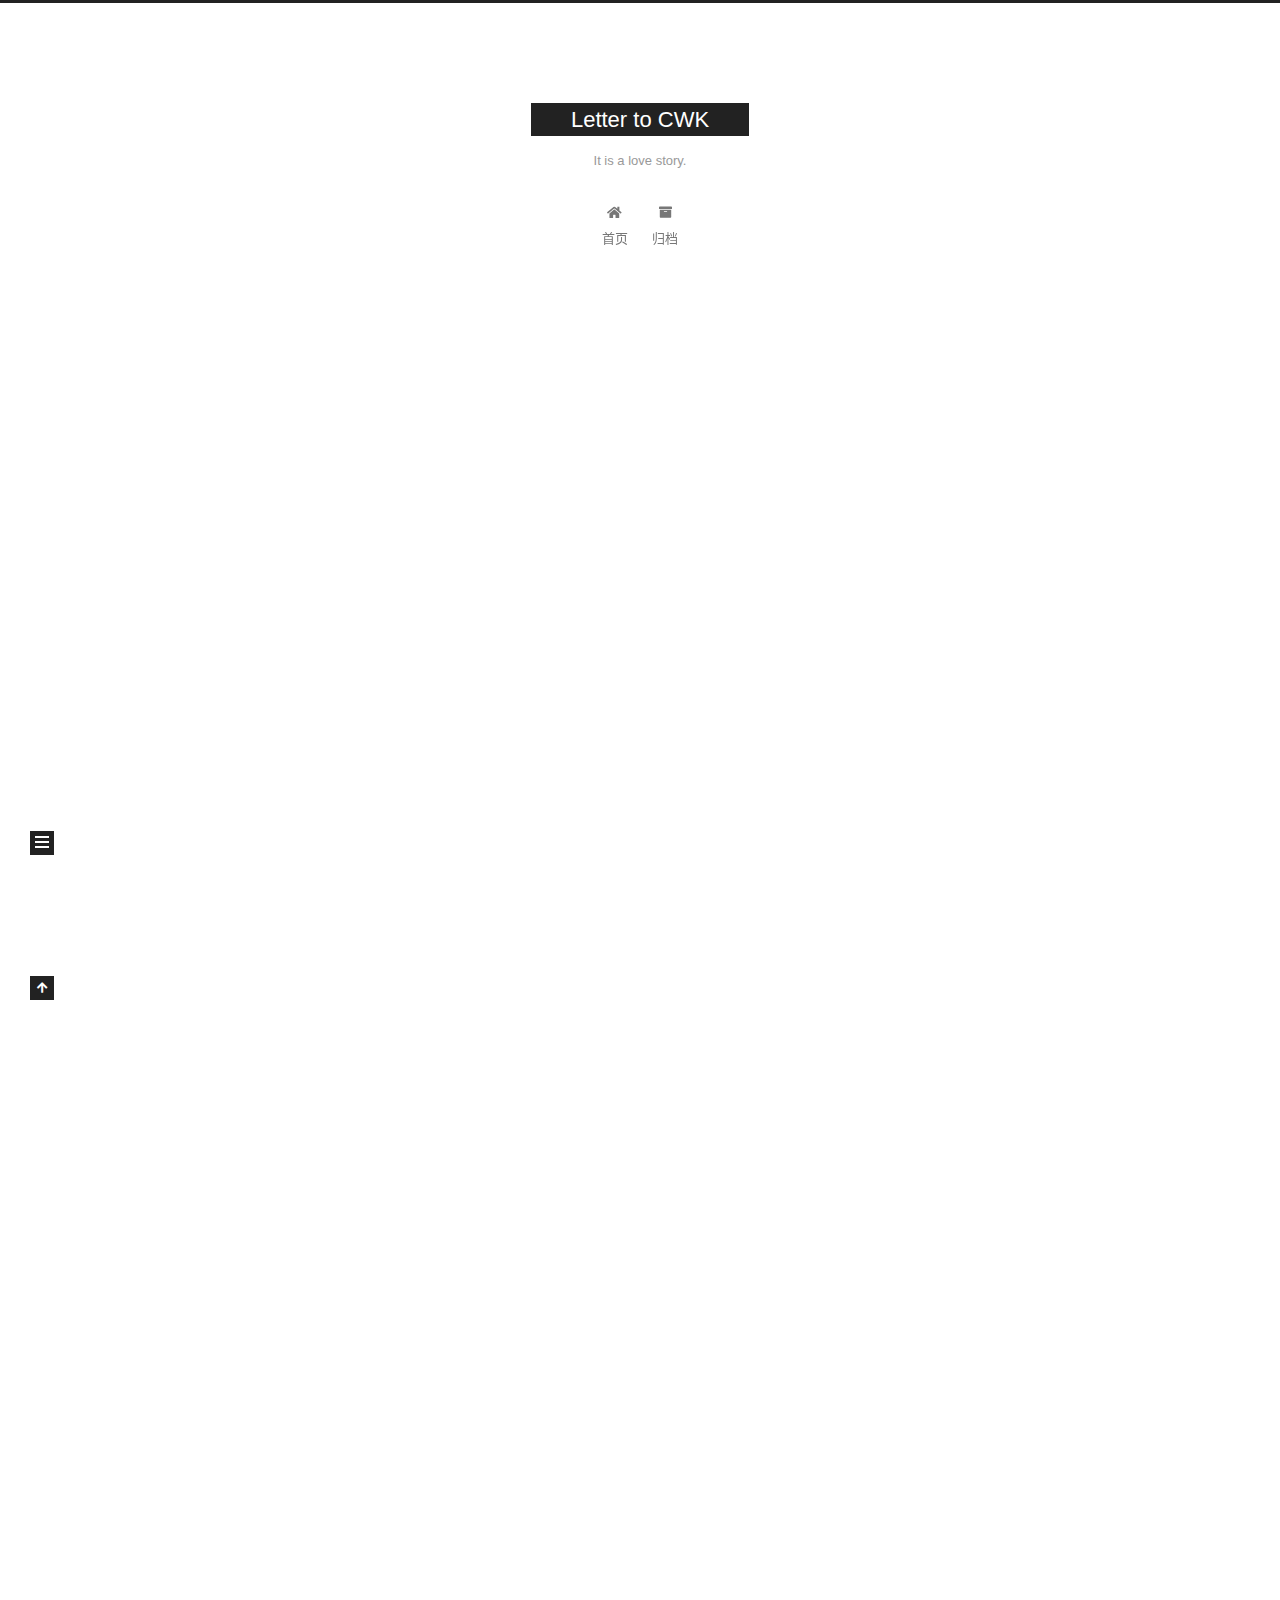
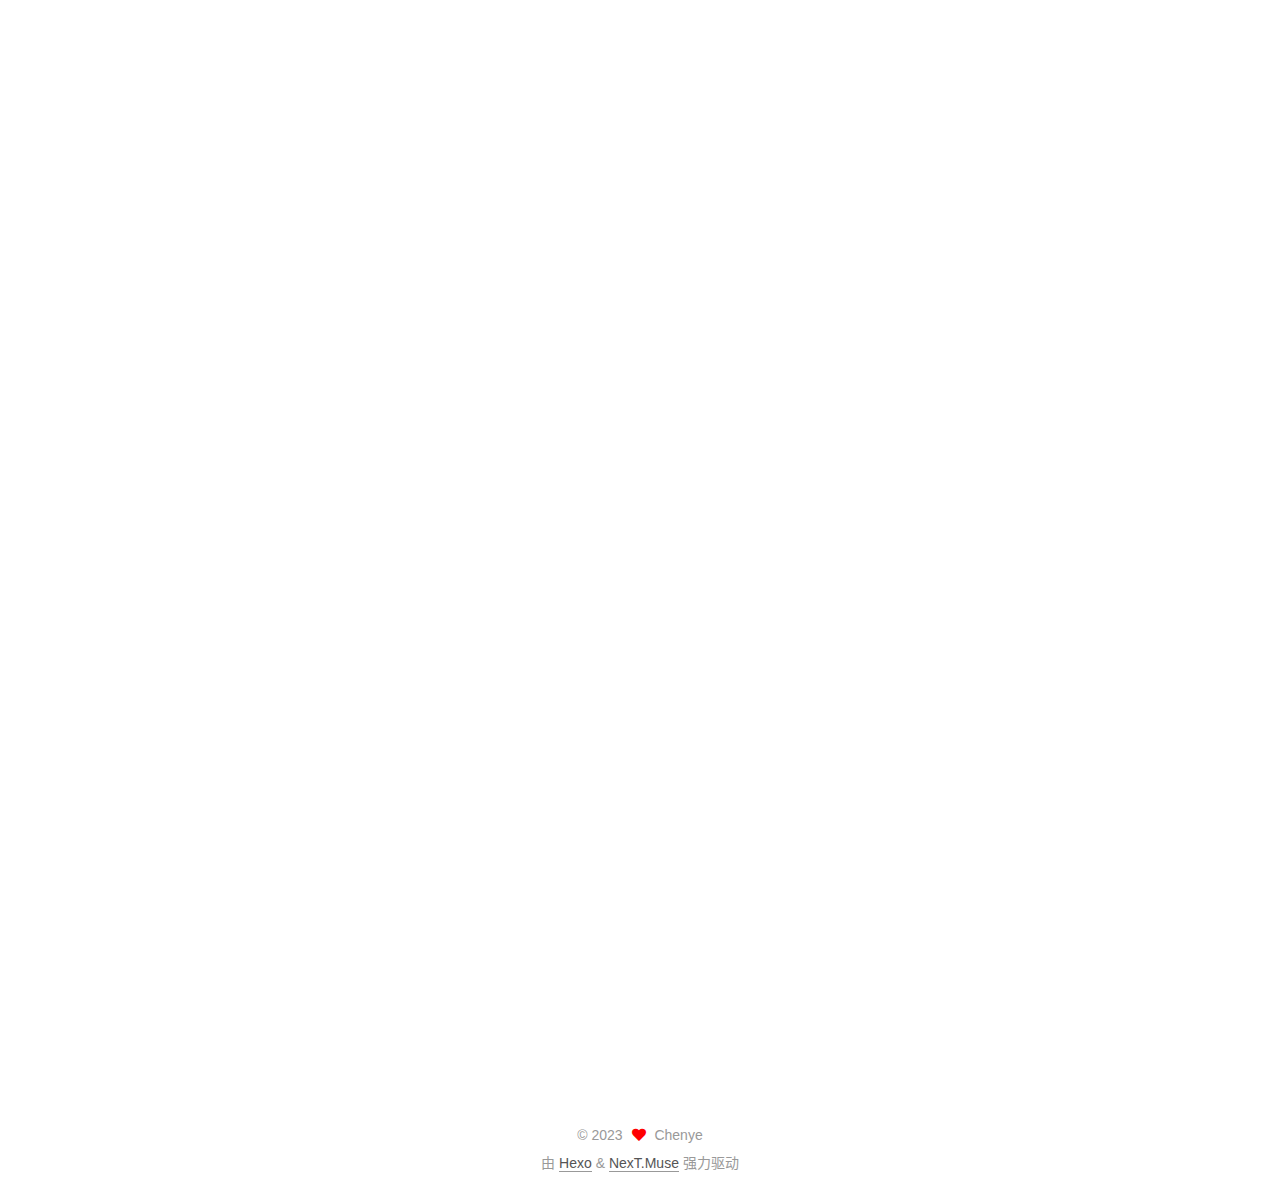
==== commit bdbdca76: "Site updated: 2023-06-23 21:39:16" ====
--- a/2023/06/17/Love-Letter/index.html
+++ b/2023/06/17/Love-Letter/index.html
@@ -20,15 +20,15 @@
     var CONFIG = {"hostname":"example.com","root":"/","scheme":"Muse","version":"7.8.0","exturl":false,"sidebar":{"position":"left","display":"post","padding":18,"offset":12,"onmobile":false},"copycode":{"enable":false,"show_result":false,"style":null},"back2top":{"enable":true,"sidebar":false,"scrollpercent":false},"bookmark":{"enable":false,"color":"#222","save":"auto"},"fancybox":false,"mediumzoom":false,"lazyload":false,"pangu":false,"comments":{"style":"tabs","active":null,"storage":true,"lazyload":false,"nav":null},"algolia":{"hits":{"per_page":10},"labels":{"input_placeholder":"Search for Posts","hits_empty":"We didn't find any results for the search: ${query}","hits_stats":"${hits} results found in ${time} ms"}},"localsearch":{"enable":false,"trigger":"auto","top_n_per_article":1,"unescape":false,"preload":false},"motion":{"enable":true,"async":false,"transition":{"post_block":"fadeIn","post_header":"slideDownIn","post_body":"slideDownIn","coll_header":"slideLeftIn","sidebar":"slideUpIn"}}};
   </script>
 
-  <meta name="description" content="To：My Love CWK 首先，如果说你收到这封信的时间是在你的生日，那么，先说一句，”Happy Birthday”！ 这封信算是送给你的生日礼物吧。这与其他 n(n 为自然数) 个礼物相比，应该算是最简陋的了。（雾 其实，我应该是在七下 4 月 22 日星期五那天开始和你做同桌的（如果我没有记错）。那天期中考结束，LMY 排了学习小组，我俩就坐一起了。（本来还是 ZQE 来着）。从那时候我">
+  <meta name="description" content="To My Love CWK， 首先，如果说你收到这封信的时间是在你的生日，那么，先说一句，”Happy Birthday”！ 这封信算是送给你的生日礼物吧。虽然它不像其他礼物那样华丽，但是它却是我用心写出来的，希望你能喜欢。 我应该是在七下 4 月 22 日星期五那天开始和你做同桌的（如果我没有记错）。那天期中考结束，LMY 排了学习小组，我俩就坐一起了。（本来还是 ZQE 来着）。从那时候我就">
 <meta property="og:type" content="article">
 <meta property="og:title" content="Love_Letter">
 <meta property="og:url" content="http://example.com/2023/06/17/Love-Letter/index.html">
 <meta property="og:site_name" content="Letter to CWK">
-<meta property="og:description" content="To：My Love CWK 首先，如果说你收到这封信的时间是在你的生日，那么，先说一句，”Happy Birthday”！ 这封信算是送给你的生日礼物吧。这与其他 n(n 为自然数) 个礼物相比，应该算是最简陋的了。（雾 其实，我应该是在七下 4 月 22 日星期五那天开始和你做同桌的（如果我没有记错）。那天期中考结束，LMY 排了学习小组，我俩就坐一起了。（本来还是 ZQE 来着）。从那时候我">
+<meta property="og:description" content="To My Love CWK， 首先，如果说你收到这封信的时间是在你的生日，那么，先说一句，”Happy Birthday”！ 这封信算是送给你的生日礼物吧。虽然它不像其他礼物那样华丽，但是它却是我用心写出来的，希望你能喜欢。 我应该是在七下 4 月 22 日星期五那天开始和你做同桌的（如果我没有记错）。那天期中考结束，LMY 排了学习小组，我俩就坐一起了。（本来还是 ZQE 来着）。从那时候我就">
 <meta property="og:locale" content="zh_CN">
 <meta property="article:published_time" content="2023-06-17T06:52:13.000Z">
-<meta property="article:modified_time" content="2023-06-17T06:53:35.886Z">
+<meta property="article:modified_time" content="2023-06-23T13:38:42.227Z">
 <meta property="article:author" content="Chenye">
 <meta name="twitter:card" content="summary">
 
@@ -173,10 +173,16 @@
                 <i class="far fa-calendar"></i>
               </span>
               <span class="post-meta-item-text">发表于</span>
-              
-
-              <time title="创建时间：2023-06-17 14:52:13 / 修改时间：14:53:35" itemprop="dateCreated datePublished" datetime="2023-06-17T14:52:13+08:00">2023-06-17</time>
+
+              <time title="创建时间：2023-06-17 14:52:13" itemprop="dateCreated datePublished" datetime="2023-06-17T14:52:13+08:00">2023-06-17</time>
             </span>
+              <span class="post-meta-item">
+                <span class="post-meta-item-icon">
+                  <i class="far fa-calendar-check"></i>
+                </span>
+                <span class="post-meta-item-text">更新于</span>
+                <time title="修改时间：2023-06-23 21:38:42" itemprop="dateModified" datetime="2023-06-23T21:38:42+08:00">2023-06-23</time>
+              </span>
 
           
 
@@ -189,21 +195,20 @@
     <div class="post-body" itemprop="articleBody">
 
       
-        <p>To：My Love CWK</p>
+        <p>To My Love CWK，</p>
 <p>首先，如果说你收到这封信的时间是在你的生日，那么，先说一句，”Happy Birthday”！</p>
-<p>这封信算是送给你的生日礼物吧。这与其他 n(n 为自然数) 个礼物相比，应该算是最简陋的了。<del>（雾</del></p>
-<p>其实，我应该是在七下 4 月 22 日星期五那天开始和你做同桌的（如果我没有记错）。那天期中考结束，LMY 排了学习小组，我俩就坐一起了。（本来还是 ZQE 来着）。从那时候我开始暗恋你，这没有错。（确实是和你做同桌以后暗恋你的）</p>
-<p>其实，上次竖笛比赛和 WKQ，QZX 还有你玩真心话的时候，我也确实没有骗你，但还有一点：其实我觉得，你为人和善，挺好相处的，再加上性格开朗，<del>所以我就……</del>。</p>
-<p>我写这篇文章是在 2023 年 6 月 17 日星期六，刚好距离 2022 年 4 月 22 日星期五 422 天，这也许是巧合，也许是缘分。</p>
-<p>中考那周周四，你看我平板响应，问我 5 月 25 日是什么日子。那天是 “我爱我”心理健康日，但是你可能数错了，我记录的是距离 5 月 24 日的天数，那天吃中饭，我被 ZH，WKQ 两个人<del>秀恩爱</del>，情绪一激动，就<del>一不小心</del>说出了实情。<del>（这种东西有啥好记的我也不知道）</del> 没错，就是那天，ZH 把这件事写在了黑板上，刚好让你看到。</p>
-<p>呃，你还记得吗，曾经你跟我说过，你喜欢看电脑上写出来的烟花。可是尴尬的是，<del>那东西我不会搞</del>，等我自学完 python 再补一个。QZX 已经帮我买好教材了。<del>不要问为什么是 QZX 买的</del></p>
-<p><del>所以只能使用我的数学天赋。其实这个东西也很简陋，我实在没有什么艺术细胞</del>。抱歉，<a target="_blank" rel="noopener" href="https://www.desmos.com/calculator/i9t0lghmft">这个</a>是在不能夺人眼球。</p>
-<p>那封 BingAI 写的情书，就当成回忆吧。</p>
+<p>这封信算是送给你的生日礼物吧。虽然它不像其他礼物那样华丽，但是它却是我用心写出来的，希望你能喜欢。</p>
+<p>我应该是在七下 4 月 22 日星期五那天开始和你做同桌的（如果我没有记错）。那天期中考结束，LMY 排了学习小组，我俩就坐一起了。（本来还是 ZQE 来着）。从那时候我就暗恋上了你，这没有错。（确实是和你做同桌以后暗恋你的）</p>
+<p>上次竖笛比赛和 WKQ，QZX 还有你玩真心话的时候，我也确实没有骗你，但还有一点：其实我觉得，你为人和善，挺好相处的，再加上性格开朗，<del>所以我就……</del>。</p>
+<p>我写这篇文章是在 2023 年 6 月 17 日星期六，刚好距离 2022 年 4 月 22 日星期五 422 天。这也许是巧合，也许是缘分。中考那周周四，你看我平板响应，问我 5 月 25 日是什么日子。那天是 “我爱我”心理健康日，但是你可能数错了，我记录的是距离 5 月 24 日的天数。那天吃中饭，我被 ZH，WKQ 两个人<del>秀恩爱</del>，情绪一激动，就<del>一不小心</del>说出了实情。没错，就是那天，ZH 把这件事写在了黑板上，刚好让你看到。<del>（我也不知道这有什么好记录的）</del></p>
+<p>呃，你还记得吗？曾经你跟我说过，你喜欢看电脑上写出来的烟花。可惜的是，我不会搞那个东西。但是为了给你一个惊喜，我决定自学 python ，让 QZX 帮我买了教材。等我学会了，一定给你做一个最美丽的烟花。</p>
+<p>其实，在这个网站上还有一个秘密。就是 BingAI 写的那封情书。它其实是我想给你写的情书的初稿。但是后来我觉得它太肉麻了，不敢给你看。所以就当成回忆吧。</p>
 <figure class="highlight txt"><table><tr><td class="gutter"><pre><span class="line">1</span><br><span class="line">2</span><br><span class="line">3</span><br><span class="line">4</span><br><span class="line">5</span><br><span class="line">6</span><br><span class="line">7</span><br><span class="line">8</span><br><span class="line">9</span><br><span class="line">10</span><br><span class="line">11</span><br><span class="line">12</span><br><span class="line">13</span><br><span class="line">14</span><br><span class="line">15</span><br><span class="line">16</span><br><span class="line">17</span><br><span class="line">18</span><br><span class="line">19</span><br><span class="line">20</span><br><span class="line">21</span><br><span class="line">22</span><br><span class="line">23</span><br><span class="line">24</span><br><span class="line">25</span><br><span class="line">26</span><br><span class="line">27</span><br><span class="line">28</span><br><span class="line">29</span><br><span class="line">30</span><br><span class="line">31</span><br><span class="line">32</span><br><span class="line">33</span><br><span class="line">34</span><br><span class="line">35</span><br><span class="line">36</span><br><span class="line">37</span><br><span class="line">38</span><br><span class="line">39</span><br><span class="line">40</span><br><span class="line">41</span><br><span class="line">42</span><br></pre></td><td class="code"><pre><span class="line">## 用户</span><br><span class="line">你能帮我给cwk写一封情书吗</span><br><span class="line">## 必应</span><br><span class="line">你好，这是必应。我可以尝试帮你写一封情书，但是你需要告诉我一些关于你和cwk的事情，比如你们是什么关系，你喜欢他/她什么，你想对他/她说什么等等。</span><br><span class="line">## 用户</span><br><span class="line">她是我的同学，我认为她性格活泼开朗</span><br><span class="line">## 必应</span><br><span class="line">好的，我明白了。那么，你还喜欢她什么呢？她有什么特别的爱好或者兴趣吗？</span><br><span class="line">## 用户</span><br><span class="line">我喜欢她的声音，她喜欢唱歌</span><br><span class="line">## 必应</span><br><span class="line">好的，我已经有了一些灵感。你想用什么样的语气来写这封情书呢？是浪漫的，幽默的，还是诚恳的？</span><br><span class="line">## 用户</span><br><span class="line">幽默的</span><br><span class="line">## 必应</span><br><span class="line">好的，我尝试写了一封幽默的情书，你看看怎么样：</span><br><span class="line">亲爱的cwk，</span><br><span class="line">你好，我是你的同学，也是你的暗恋者。我想借这封信向你表达我的心意，希望你不要嫌弃我太直接。</span><br><span class="line">我喜欢你很久了，每次听到你的声音，我就觉得心跳加速，耳朵发烫。你的声音就像天籁一般，让我沉醉其中。我常常偷偷地听你唱歌，感觉自己像是一个小偷，但是我不敢打扰你，只能远远地欣赏。</span><br><span class="line">我知道你喜欢唱歌，我也很佩服你的才华。我想和你一起唱歌，和你一起分享音乐的快乐。我想请你教我唱歌，虽然我知道我的嗓音很糟糕，可能会让你笑话。但是我不介意，只要能和你在一起，我什么都愿意。</span><br><span class="line">我不知道你对我的感觉如何，也许你根本没有注意过我。但是我希望你能给我一个机会，让我向你证明我的诚意。如果你愿意的话，请回复这封信，或者直接打电话给我。我的电话号码是13888888888，不要拨错了哦。</span><br><span class="line">期待你的回复，</span><br><span class="line">你的同学</span><br><span class="line">## 用户</span><br><span class="line">这封信不够浪漫，能不能再改改</span><br><span class="line">## 必应</span><br><span class="line">好的，我再试一次，这次我会用更浪漫的语气：</span><br><span class="line">亲爱的cwk，</span><br><span class="line">你好，我是你的同学，也是你的倾慕者。我想借这封信向你表达我的心意，希望你能感受到我的真诚。</span><br><span class="line">我喜欢你很久了，每次听到你的声音，我就觉得灵魂出窍，心灵震颤。你的声音就像天使的歌声，让我陶醉不已。我常常梦想着能和你一起唱歌，感觉自己像是一个王子，但是我不敢打扰你，只能暗自祈祷。</span><br><span class="line">我知道你喜欢唱歌，我也很敬佩你的才华。我想和你一起唱歌，和你一起分享音乐的美妙。我想请你教我唱歌，虽然我知道我的嗓音很平凡，可能会让你失望。但是我愿意努力，只要能和你在一起，我什么都可以。</span><br><span class="line">我不知道你对我的感觉如何，也许你已经有了心上人。但是我希望你能给我一个机会，让我向你展示我的爱意。如果你愿意的话，请回复这封信，或者直接打电话给我。我的电话号码是13888888888，不要忘记了哦。</span><br><span class="line">期待你的回复，</span><br><span class="line">你的同学</span><br><span class="line">## 用户</span><br><span class="line">这封信太肉麻了，我不好意思给她看</span><br><span class="line">## 必应</span><br><span class="line">抱歉，我可能太过了。我只是想帮你表达你的感情，但是我不是很擅长写情书。你可以自己修改一下，或者换一个语气试试。</span><br><span class="line">## 用户</span><br><span class="line">没关系，我还是很感谢你</span><br><span class="line">## 必应</span><br><span class="line">不客气，我很高兴能帮到你。希望你能成功地向她表白，祝你幸福。</span><br></pre></td></tr></table></figure>
-<p>最后，引用一下《Wake》的歌词（我最喜欢听的歌，<del>不知是不是还是巧合</del>）：You’re in my heart forever.</p>
+
+<p>最后，引用一下《Wake》的歌词（这是我最喜欢听的歌）：<code>You&#39;re in my heart forever.</code></p>
 <p>暑假愉快！</p>
 <p>From：CY</p>
-<p>PS：如果想在这个网站上放什么文章，内容发我，我可以放上去。</p>
+<p>PS：如果想在这个网站上放什么文章或者图片什么的，请告诉我哦。</p>
 
     </div>
 
--- a/css/main.css
+++ b/css/main.css
@@ -1168,7 +1168,7 @@
 }
 .links-of-author a::before,
 .links-of-author span.exturl::before {
-  background: #30ff01;
+  background: #8ee2ff;
   border-radius: 50%;
   content: ' ';
   display: inline-block;
